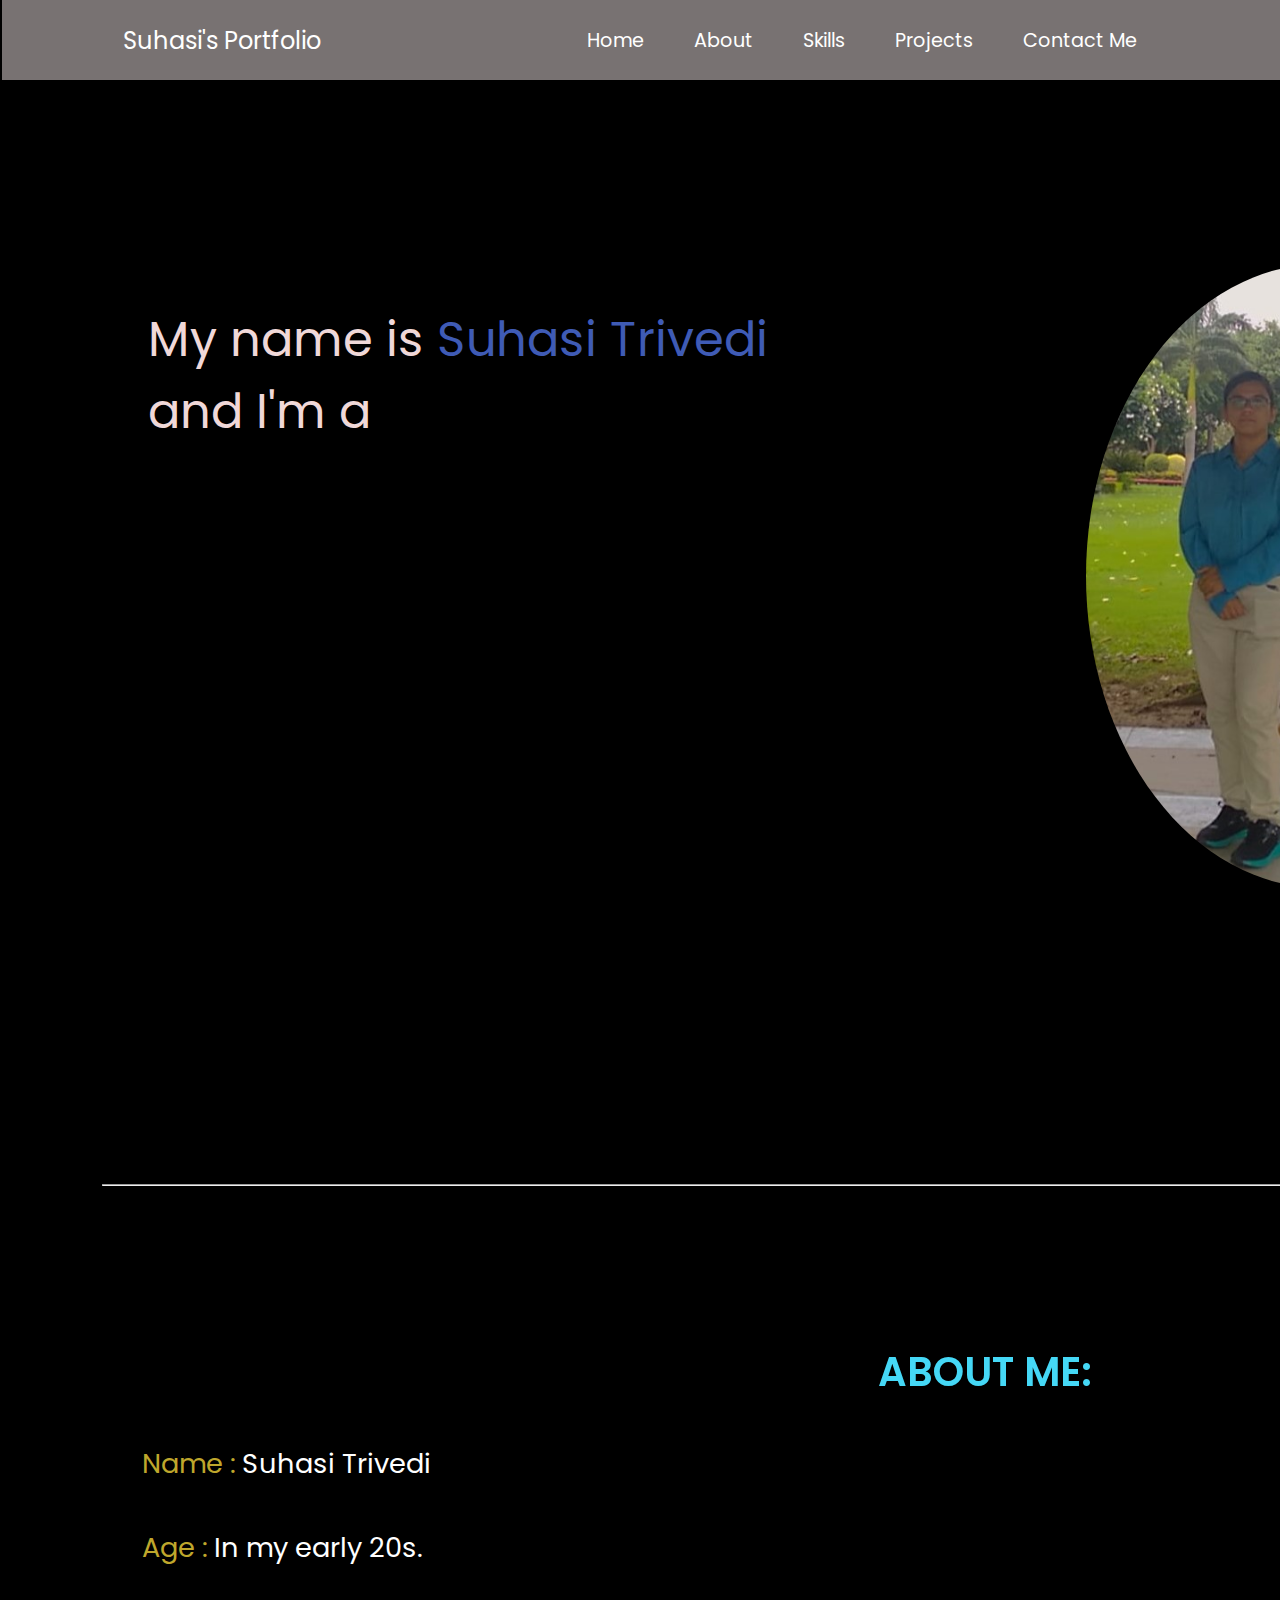
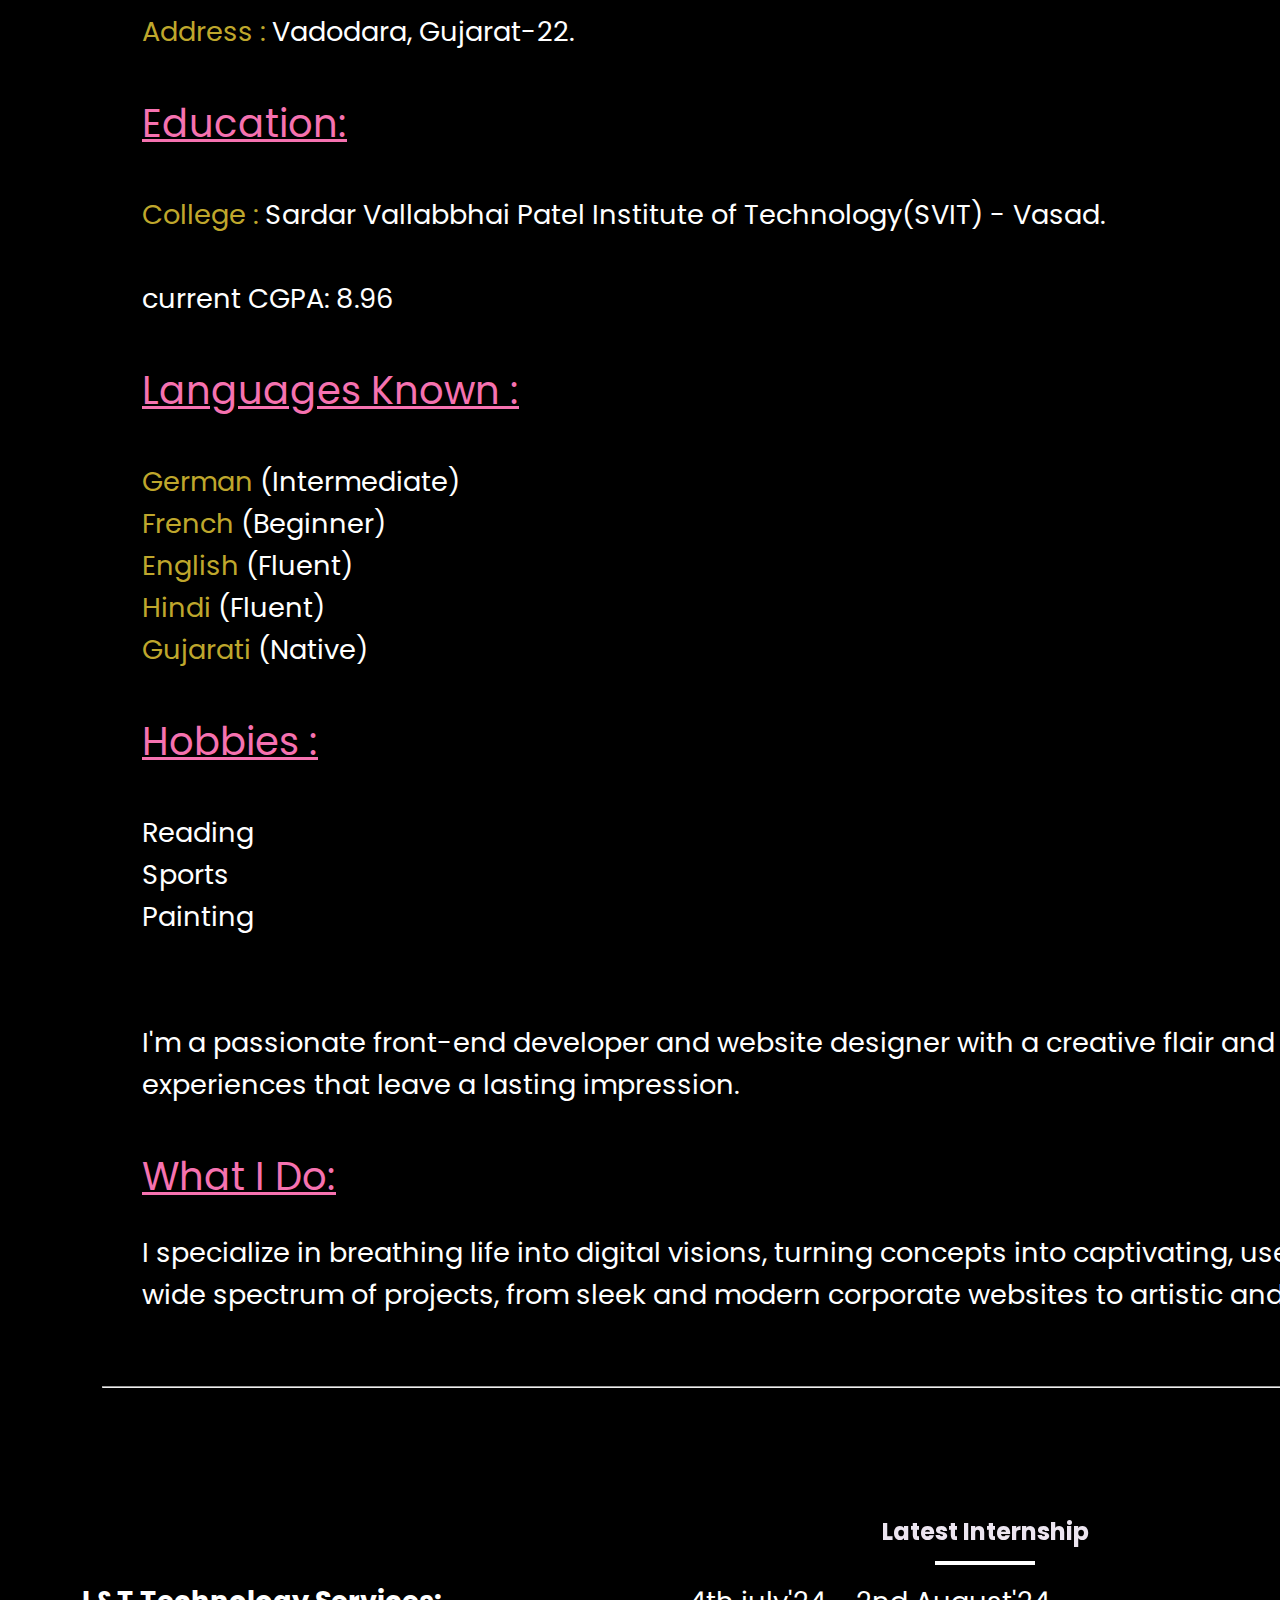
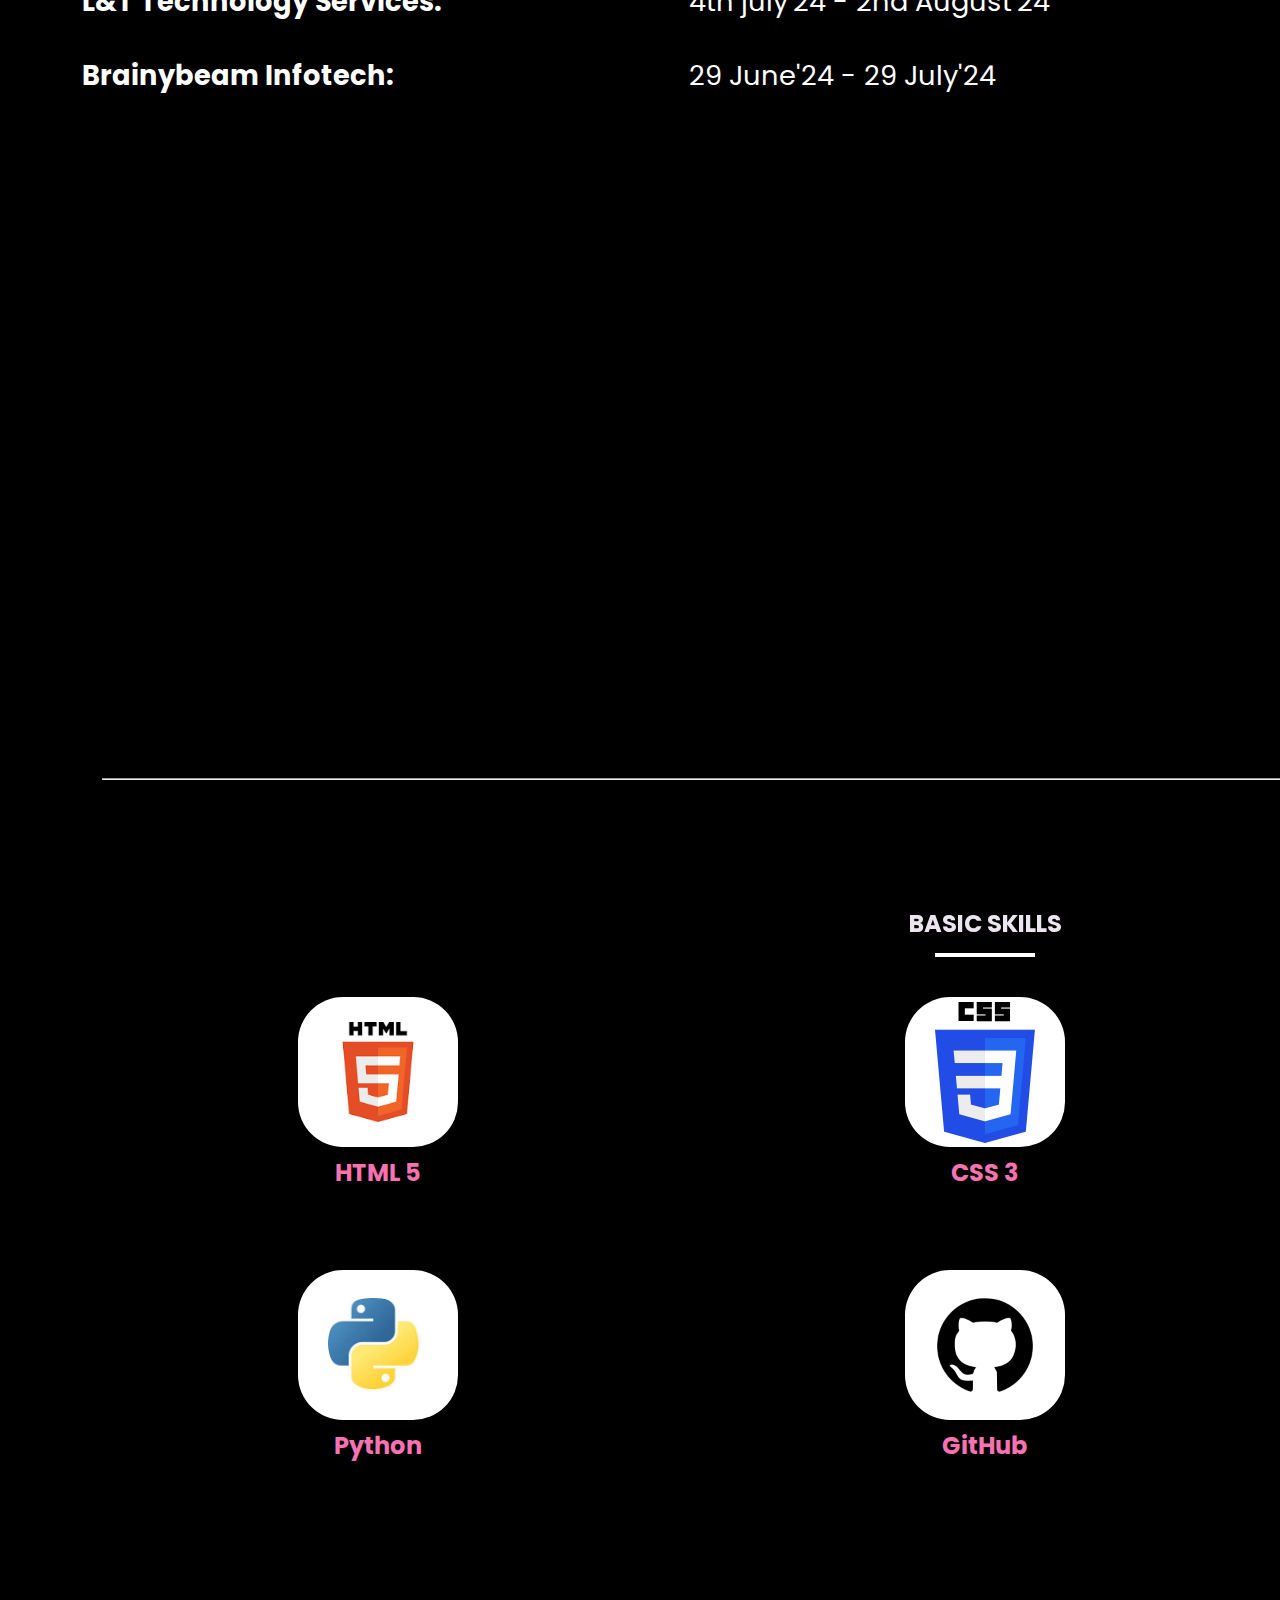
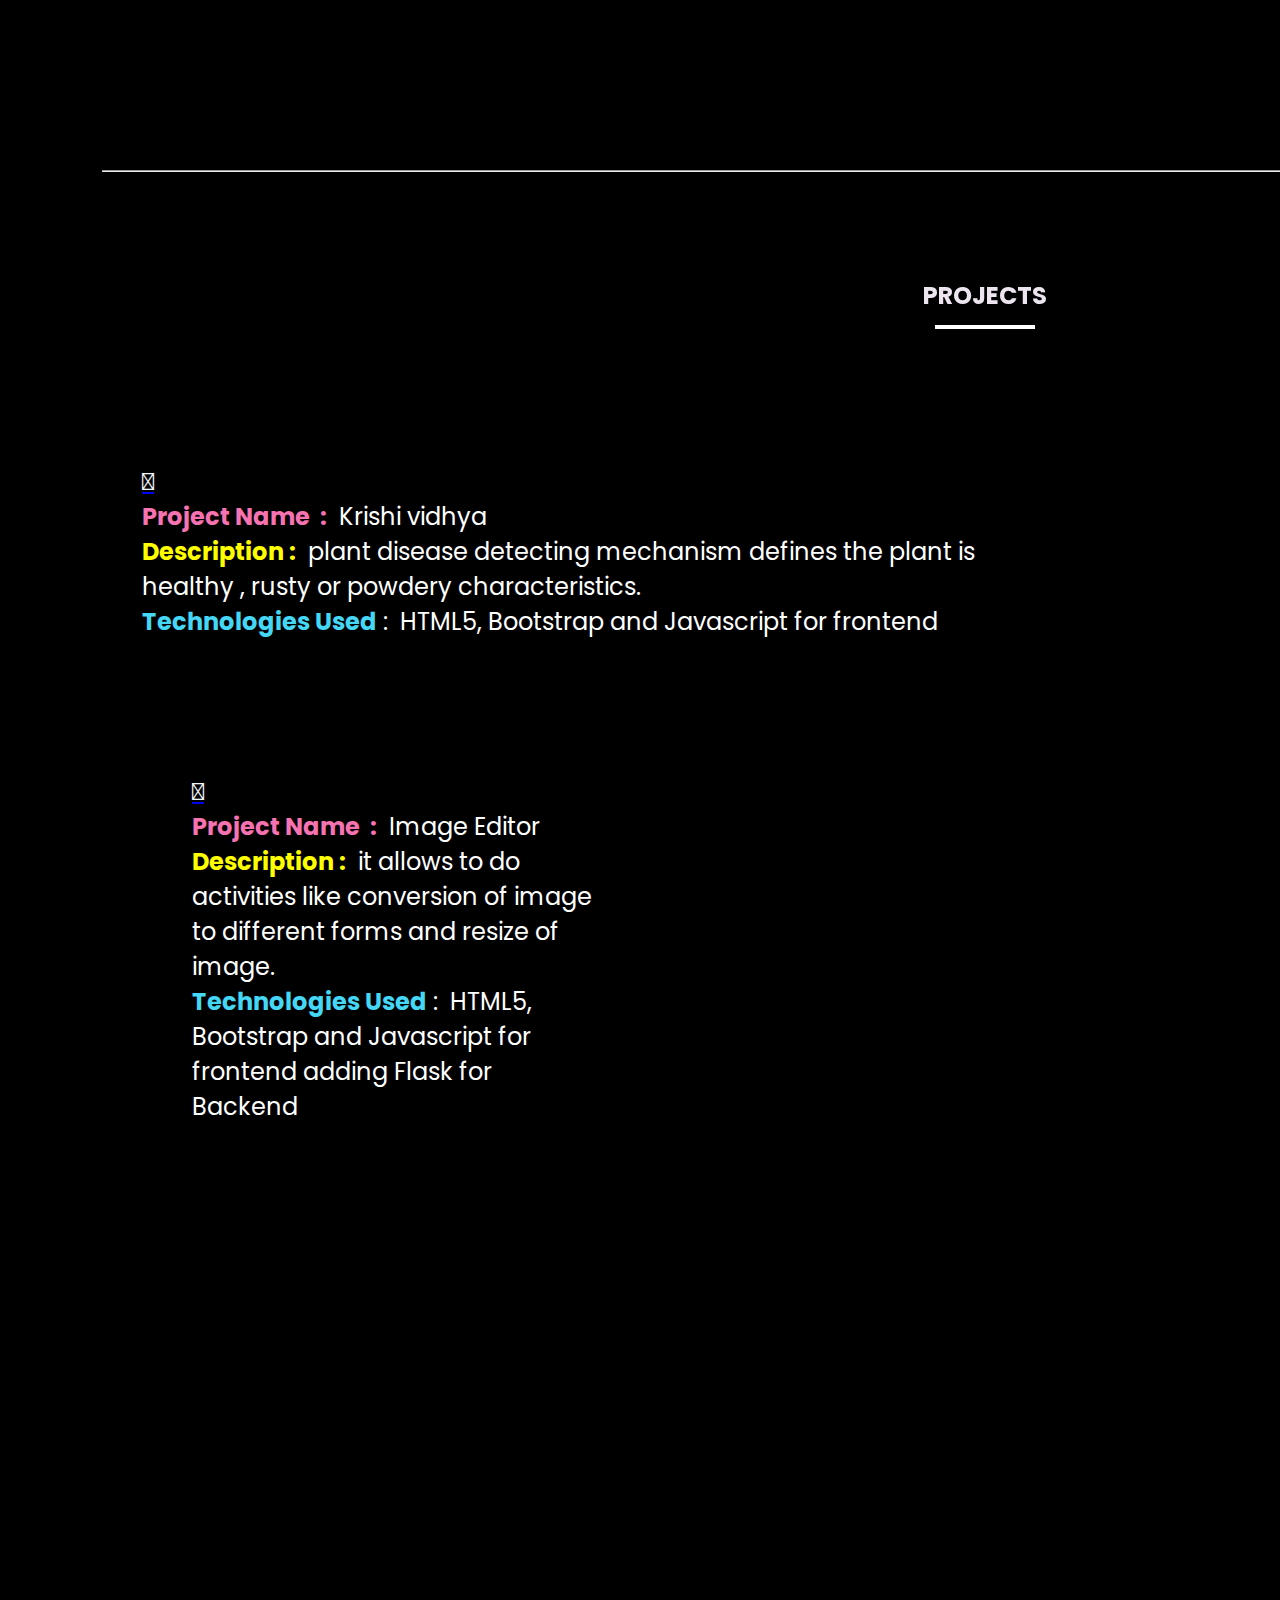
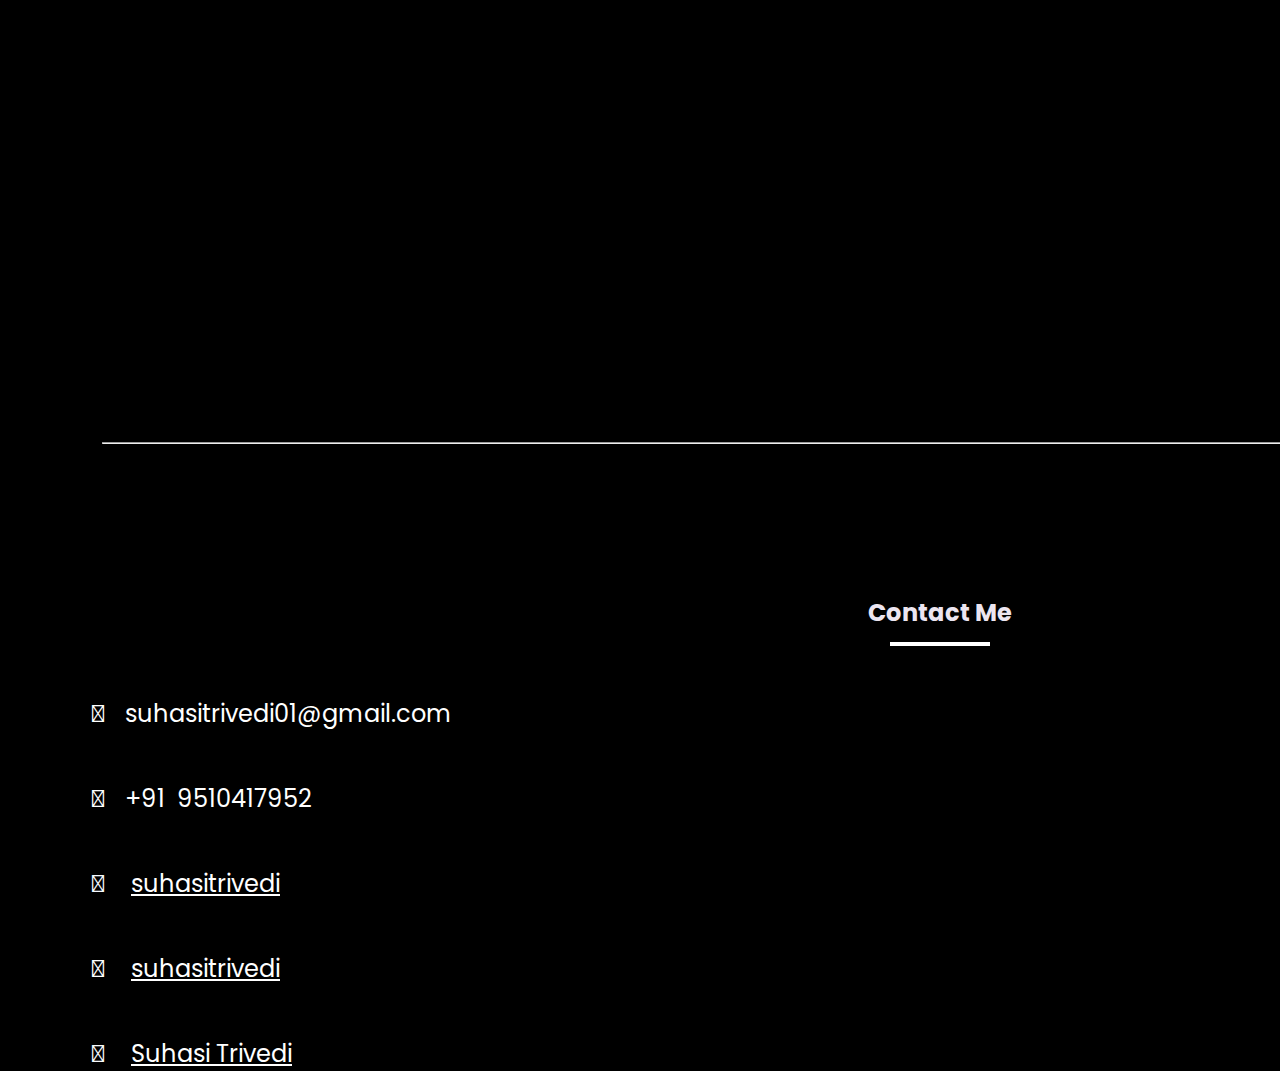
==== index.html @ 735a983c "Add files via upload" ====
<!DOCTYPE html>
<html lang="en">
  <head>
    <meta charset="UTF-8" />
    <meta name="viewport" content="width=device-width, initial-scale=1.0" />
    <title>Suhasi Trivedi:Portfolio</title>
    <link rel="preconnect" href="https://fonts.googleapis.com" />
    <link rel="preconnect" href="https://fonts.gstatic.com" crossorigin />
    <link
      href="https://fonts.googleapis.com/css2?family=Poppins:wght@400;700&display=swap"
      rel="stylesheet"
    />
    <link rel="stylesheet" href="index.css" type="text/css" />
   <!--  <link rel="stylesheet" media="screen and (max width: 480px)" href="phone.css" type="text/css" /> -->
    <link rel="icon" href="images/suhasi.jpg" type="image/x-icon" />
    <link rel="stylesheet" href="https://cdnjs.cloudflare.com/ajax/libs/font-awesome/4.7.0/css/font-awesome.min.css">
    <link rel="stylesheet" href="https://cdnjs.cloudflare.com/ajax/libs/font-awesome/6.0.0-beta2/css/all.min.css" integrity="sha512-YWzhKL2whUzgiheMoBFwW8CKV4qpHQAEuvilg9FAn5VJUDwKZZxkJNuGM4XkWuk94WCrrwslk8yWNGmY1EduTA==" crossorigin="anonymous" referrerpolicy="no-referrer" />


  </head>
  <body>
    <table>
      <tr>
        <td>
    <header>
      <nav class="nav">
        <div class="left">Suhasi's Portfolio</div>
        <div class="right">
          <ul>
            <li><a href="#home">Home</a></li>
            <li><a href="#about">About</a></li>
            <li><a href="#skills">Skills</a></li>
            <li><a href="#projects">Projects</a></li>
            <li><a href="#contactme">Contact Me</a></li>
          </ul>
        </div>
      </nav>
    </header>
  </td>
  </tr>
  <tr>
    <td>
    <main>
      <a name="home"></a>
      <br><br>
      
        <section class="firstSection">
          <div class="leftSection">
            My name is <span class="purple">Suhasi Trivedi</span>
            <div>and I'm a</div>
            <span id="element"></span>
          </div>
          <div class="rightSection">
            <img src="images/suhasi.jpg" alt="" />
          </div></section
      ></a>
      <a name="about"></a>
        <hr class="hr" id="hr1">

        <section>
          <div class="aboutSection">
            <div class="about">
              <span class="blue">ABOUT ME:</span>
            </div>

            <br />

            <div class="details">
              <span class="text-yellow">Name :</span> Suhasi Trivedi<br /><br />
              <span class="text-yellow">Age :</span> In my early 20s.<br /><br />
              <span class="text-yellow">Address :</span> Vadodara,
              Gujarat-22.<br /><br />

              <span class="text-pink">Education:</span><br /><br />
              <span class="text-yellow">College :</span> Sardar Vallabbhai Patel
              Institute of Technology(SVIT) - Vasad.<br /><br />
             <span>current CGPA: 8.96</span>
              <br /><br />
              <span class="text-pink">Languages Known :</span> <br /><br />
              <span class="text-yellow">German </span>(Intermediate)<br />
              <span class="text-yellow">French </span>(Beginner)<br />
              <span class="text-yellow">English</span>
              (Fluent)<br /><span class="text-yellow">Hindi</span>
              (Fluent)<br /><span class="text-yellow">Gujarati</span>
              (Native)<br /><br />
              <span class="text-pink">Hobbies :</span><br /><br />
              Reading<br />
              Sports<br />
              Painting
              <br /><br /><br />
            </div>
            <div class="intro">
              I'm a passionate front-end developer and website designer with a
              creative flair and a dedication to crafting digital experiences
              that leave a lasting impression.<br /><br />
            </div>
            <div class="intro">
              <span class="text-pink">What I Do:</span><br /><br />
            </div>
            <div class="intro">
              I specialize in breathing life into digital visions, turning
              concepts into captivating, user-friendly websites. My work spans a
              wide spectrum of projects, from sleek and modern corporate
              websites to artistic and interactive personal portfolios.
            </div>
          </div>
        </section>

        <a name="Internships"></a>
        <hr class="hr" id="hr2" >
        <section>
          <div class="inner">
            <div class="header">
              <h2>Latest Internship </h2>
            </div>
            <div class="container">
              <div class="details">
                <div class="intro">
                  <h4>L&T Technology Services: </h4>
                </div>
              </div>
              <div class="details">
                <div class="intro">
                   <p>  4th july'24 - 2nd August'24</p>
                </div>
              </div> 
          </div>
          <div class="container">
            <div class="details">
              <div class="intro">
                <h4>Brainybeam Infotech: </h4>
              </div>
            </div>
            <div class="details">
              <div class="intro">
                   29 June'24 - 29 July'24
              </div>
            </div>   
        </div>
        </section>



      
      <a name="skills"></a>

      <hr class="hr" id="hr2" >
      
        <section>
          <div class="inner">
            <div class="header">
              <h2>BASIC SKILLS</h2>
            </div>
            <div class="container">
              <div class="skill-box">
                <div class="skill-title">
                  <div class="img">
                    <img src="images/html logo.png" alt="" class="skill-icon" />
                  </div>
                  <h3>HTML 5</h3>
                </div>
              
              </div>
              <div class="skill-box">
                <div class="skill-title">
                  <div class="img">
                    <img src="images/css logo.png" alt="" class="skill-icon" />
                  </div>
                  <h3>CSS 3</h3>
                </div>
                
              </div>
              <div class="skill-box">
                <div class="skill-title">
                  <div class="img">
                    <img src="images/js logo.png" alt="" class="skill-icon" />
                  </div>
                  <h3>Java Script</h3>
                </div>
               
              </div>
              <div class="skill-box">
                <div class="skill-title">
                  <div class="img">
                    <img src="images/python logo.jpg" alt="" class="skill-icon" />
                  </div>
                  <h3>Python</h3>
                </div>
               
              </div>
              <div class="skill-box">
                <div class="skill-title">
                  <div class="img">
                    <img
                      src="images/github logo.png"
                      alt=""
                      class="skill-icon"
                    />
                  </div>
                  <h3>GitHub</h3>
                </div>
              
              </div>
            </div>
          </div>
        </section>
      <hr class="hr" id="hr3">
      <a name="projects"></a>
        <section>
          <div class="inner-project">
             <div class="header">
               <h2>PROJECTS</h2>
             </div>
          
            <div class="project-container">
               <div class="image">
                 <img src="images/yournotesimage.jpg" alt="">
                </div>
                 <div class="project-text">
                   <p><b> <b><a href="https://github.com/suhasitrivedi/plant_Diseasedetection" target="_blank"><i class="fa-solid fa-link" style="color: #f1f4f9;"></i></a></b><br>
                    <span class="text-pink-project">Project Name &nbsp;:</span></b> &nbsp;Krishi vidhya<br>
                  <b><span class="text-yellow-project"> Description&nbsp;:</span></b>&nbsp; plant disease detecting mechanism defines the plant is healthy , rusty or powdery characteristics.<br>
                  <b><span class="text-blue-project">Technologies Used</b>&nbsp;: </span> &nbsp;HTML5, Bootstrap and Javascript for frontend <br>
                 </p>

               </div>

               <div class="project-container">
                <div class="image">
                  <img src="images/yournotesimage.jpg" alt="">
                 </div>
                  <div class="project-text">
                    <p><b> <b><a href="https://github.com/suhasitrivedi/ImageEditor" target="_blank"><i class="fa-solid fa-link" style="color: #f1f4f9;"></i></a></b><br>
                     <span class="text-pink-project">Project Name &nbsp;:</span></b> &nbsp;Image Editor<br>
                   <b><span class="text-yellow-project"> Description&nbsp;:</span></b>&nbsp; it allows to do activities like conversion of image to different forms and resize of image.<br>
                   <b><span class="text-blue-project">Technologies Used</b>&nbsp;: </span> &nbsp;HTML5, Bootstrap and Javascript for frontend adding Flask for Backend <br>
                  </p>
 
                </div>
             
             
      </div>
      </div>
    
        </section>
        <hr class="hr" id="hr3">
        <br>
    </main>
    <footer>
      <a name="contactme"></a>
        <section>
          <div class="inner-contact">
            <div class="header">
              <h2>Contact Me</h2>
            </div>
          <div class="icons">
            <p><i class="fas fa-envelope">&nbsp; &nbsp;</i>suhasitrivedi01@gmail.com</p>
          </div>
          <div class="icons">
          <p><i class="fas fa-phone">&nbsp; &nbsp;</i>+91 &nbsp;9510417952</p>
        </div>
        <div class="icons">
          <p><i class="fa-brands fa-twitter" style="color: #f5f9ff;">&nbsp; &nbsp;</i>&nbsp;<a href="https://twitter.com/suhasitrivedi" target="_blank">suhasitrivedi</a></p>
        </div>
        <div class="icons">
          <p><i class="fa-brands fa-github" style="color: #ffffff;">&nbsp; &nbsp;</i>&nbsp;<a href="https://github.com/suhasitrivedi" target="_blank">suhasitrivedi</a></p>
        </div>
        <div class="icons">
          <p><i class="fa-brands fa-linkedin" style="color: #f7f9fc;">&nbsp; &nbsp;</i>&nbsp;<a href="https://www.linkedin.com/in/sht7/" target="_blank">Suhasi Trivedi</a></p>
        </div>
        </section>
    </footer>
    <script src="https://unpkg.com/typed.js@2.0.16/dist/typed.umd.js"></script>
    <script>
      var typed = new Typed("#element", {
        strings: ["Website Designer", "and", "Front-End Web Developer"],
        typeSpeed: 50,
      });
    </script>
    </td>
    </tr>
    </table>
  </body>
</html>
---- index.css ----
*{
    margin: 0;
    padding: 0;
}
body{
    background-color: black;
    color: white;
    font-family: 'Poppins', sans-serif;

}
main {
    margin-top: 40px;
}
.nav{
    display: flex;
    justify-content: space-around;
    align-items: center;
    height: 80px;
    background-color: rgb(120, 114, 114);
    font-size: larger;
    
   /*  overflow: hidden; */
 
  position: fixed; /* Set the navbar to fixed position */
  top: 0; /* Position the navbar at the top of the page */
  width: 100%; /* Full width */
}
.nav ul{
    display: flex;
    justify-content: center;
}
.nav ul li{
    list-style-type: none;
    margin: 0 25px;
}
.nav ul li a{
    text-decoration: none;
    color: white;
}
.nav ul li a:hover {
    text-decoration:  none;
    color: lavender;
    font-size: 1.04rem;
}
.left{
    font-size: 1.5rem;
}
.firstSection{
    display: flex;
    justify-content: space-around;
    margin: 140px 0;
    height: 90vh;
   

}
.firstSection > div{
    width: 40%;
}
.leftSection{
    color: #f0d8d8;
    font-size: 3rem;
    margin: 70px 0  0 70px;

}

.rightSection img{
    width: 60%;
    margin-top: 30px;
    border-radius: 50%;
}
.rightSection{
    margin-right: 20px;
}
.purple{
    color:rgb(63, 91, 181);
}
#element {
    color: rgb(100, 107, 199);
}
.hr{
    
    background: white;
    width: 196vh;
    margin-left: 100px;
    margin-right: 100px;
    margin-top: 70px;
    margin-bottom: 70px;

}
.aboutSection{
    margin-top: 140px;
    margin-left: 140px;
    margin-right: 140px;
}
.intro{
    display: flex;
    
    font-size: 1.7rem;
}
.text-pink{
    color:#F672B0 ;
    text-decoration: underline;
    font-size: 2.4rem;
}
.about{
    text-align: center;
    color: #ECE5F0;
    padding: 1rem;
    position: relative;
    font-size: 2.5rem;
    font-weight: 520;
    font-family: 'Poppins', sans-serif;
}
.details{
   /*  margin-left: 140px; */
    font-family: 'Poppins', sans-serif;
    font-size: 1.7rem;
}
.text-yellow{
    color: rgb(191, 167, 44);
}
.blue{
    color: #45d8f6;
    
}
.text-gray{
    color:#ECE5F0;
}
.colour{
    color: #ff8fab;
}

.inner{
    padding-top: 20px;
    height: 90vh;
    margin-top: 90px;
}
.header{
    text-align: center;
    color: #ECE5F0;
    padding: 1rem;
    position: relative;
}
.header:after{
    content: '';
    position: absolute;
    bottom: 0;
    left: 50%;
    transform: translateX(-50%);
    height: 4px;
    width: 100px;
    background-color: white ;
}
.container{
    display: grid;
    grid-template-columns: repeat(3, 1fr);
    justify-content: center;
    align-items: center;
    text-align: center;
    grid-gap: 1rem;
    padding: 1rem 80px;
    font-size: 1.2rem;
}
.skill-box{
    padding: 1rem;
    color: #45d8f6;
    cursor: pointer;
}

.skill-title{
    display: flex;
    flex-direction: column;
    align-items: center;
    padding: 0.5rem;
    margin-bottom: 0.5rem;

}

.img{
    width: 160px;
    height: 150px;
    position: relative;
    border-radius: 45px;
    background-color: #fff;
    display: flex;
    justify-content: center;
    align-items: center;
}

.skill-title h3{
    
    padding: 0.5rem;
    font-family: 'Poppins', sans-serif;
    color: #F672B0;
    font-size: 1.5rem;
}

.skill-icon{
    width: 100px;
}


.project-container{
    margin-top: 50px;
    align-items: center;
    justify-content: center;
    margin-left: 140px;
    margin-right: 140px;
}
.inner-project{
    padding-top: 20px;
    height: 190vh;
    margin-top: 20px;
}

.image{
    padding-left: 90px;
    padding-top: 20px;
    margin-top: 50px;
}
.project-text{
    font-size: 1.5rem;
    padding-left: 90px;
    padding-top: 20px;
    margin-top: 20px;
    
   
}
.text-pink-project{
    color:#F672B0 ;
    /* text-decoration: underline; */
    font-size: 1.5rem;
}
.text-yellow-project{
    color: yellow;
    font-size: 1.5rem;
}
.text-blue-project{
    color: #45d8f6;
    font-size: 1.5rem;
}


.inner-contact{
    padding-top: 20px;
    height: 50vh;
    margin-top: 20px;
    margin-left: 140px;
    margin-right: 140px;
    
}
.icons{
    margin-left: 140px;
    margin-top: 50px;
    font-size: 1.5rem;
}
.icons a{
    font-family: 'Poppins', sans-serif;
    color: white;
}

  /* Mobile View */
  @media screen and (min-width:250px) and (max-width:480px) {

    /* Navigation */
.nav{
    flex-wrap: wrap;
    position: fixed;
}
/*first section -home*/
.firstSection{
    flex-direction:row;
}
.firstSection > div{
    width: 40%;
}
.rightSection img{
    width: 60%;
}
#hr1{
    width: 75%;
    margin-top: 50%;
}
/* about section - about */
.aboutSection{
    width: 50%;
}
.details{
    /* font-size: 0.5rem; */
   
    word-wrap:break-word;
    
}
#hr2{
    width: 75%;
}

/* skills section */
    .inner{
        align-items: center;
    }
    .skill-title{
        align-items: center;
    }
    .container{
        width: 50%;
        align-items: center;
      grid-template-columns: repeat(2,1fr);
      margin-left: 50px;
    }
    #hr3{
        margin-top: 115%;
        width: 70%;
    }
    .header{
         width: 75%;
         align-items: center;
    }
    
  }
  /*project section*/
  .project-container{
    width: 50%;
    word-wrap: break-word;
    margin-left: 50px;
  }
  .inner-contact{
    padding-top: 20px;
    height: 40vh;
    margin-top: 20px;
    margin-left: 50px;
    margin-right: 140px;
    margin-bottom: 20px;
    
}
.icons{
    margin-left: 40px;
    margin-top: 50px;
    font-size: 1.5rem;
    
}

   /* Tablet View */
   @media screen and (min-width:481px) and (max-width:768px) {
  

/* skills section */

    .container{
      grid-template-columns: repeat(3,1fr);
    }
  }
   /* Laptop View */
   @media screen and (min-width:769px) and (max-width:1024px) {
    /* Navigation */

/*first section -home*/


/* about section - about */

/* skills section */

    .container{
      grid-template-columns: repeat(3,1fr);
    }

  }
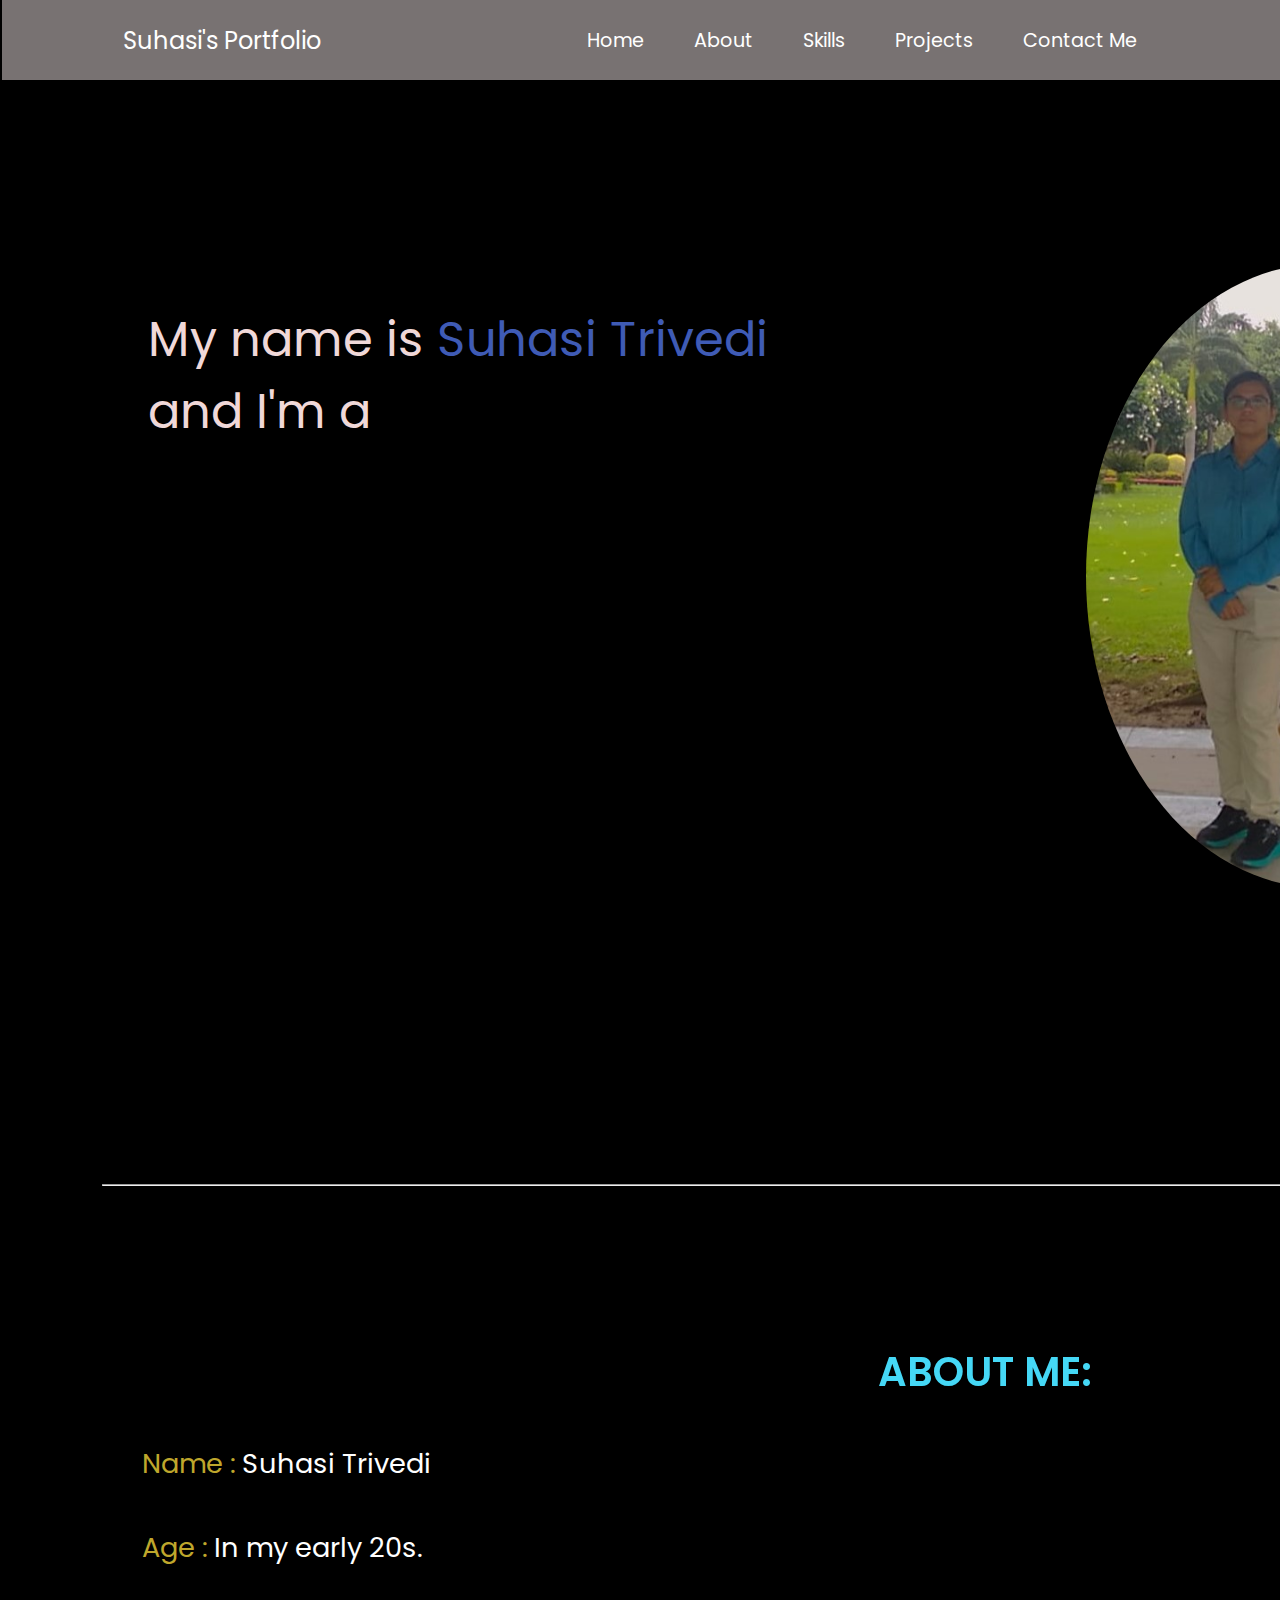
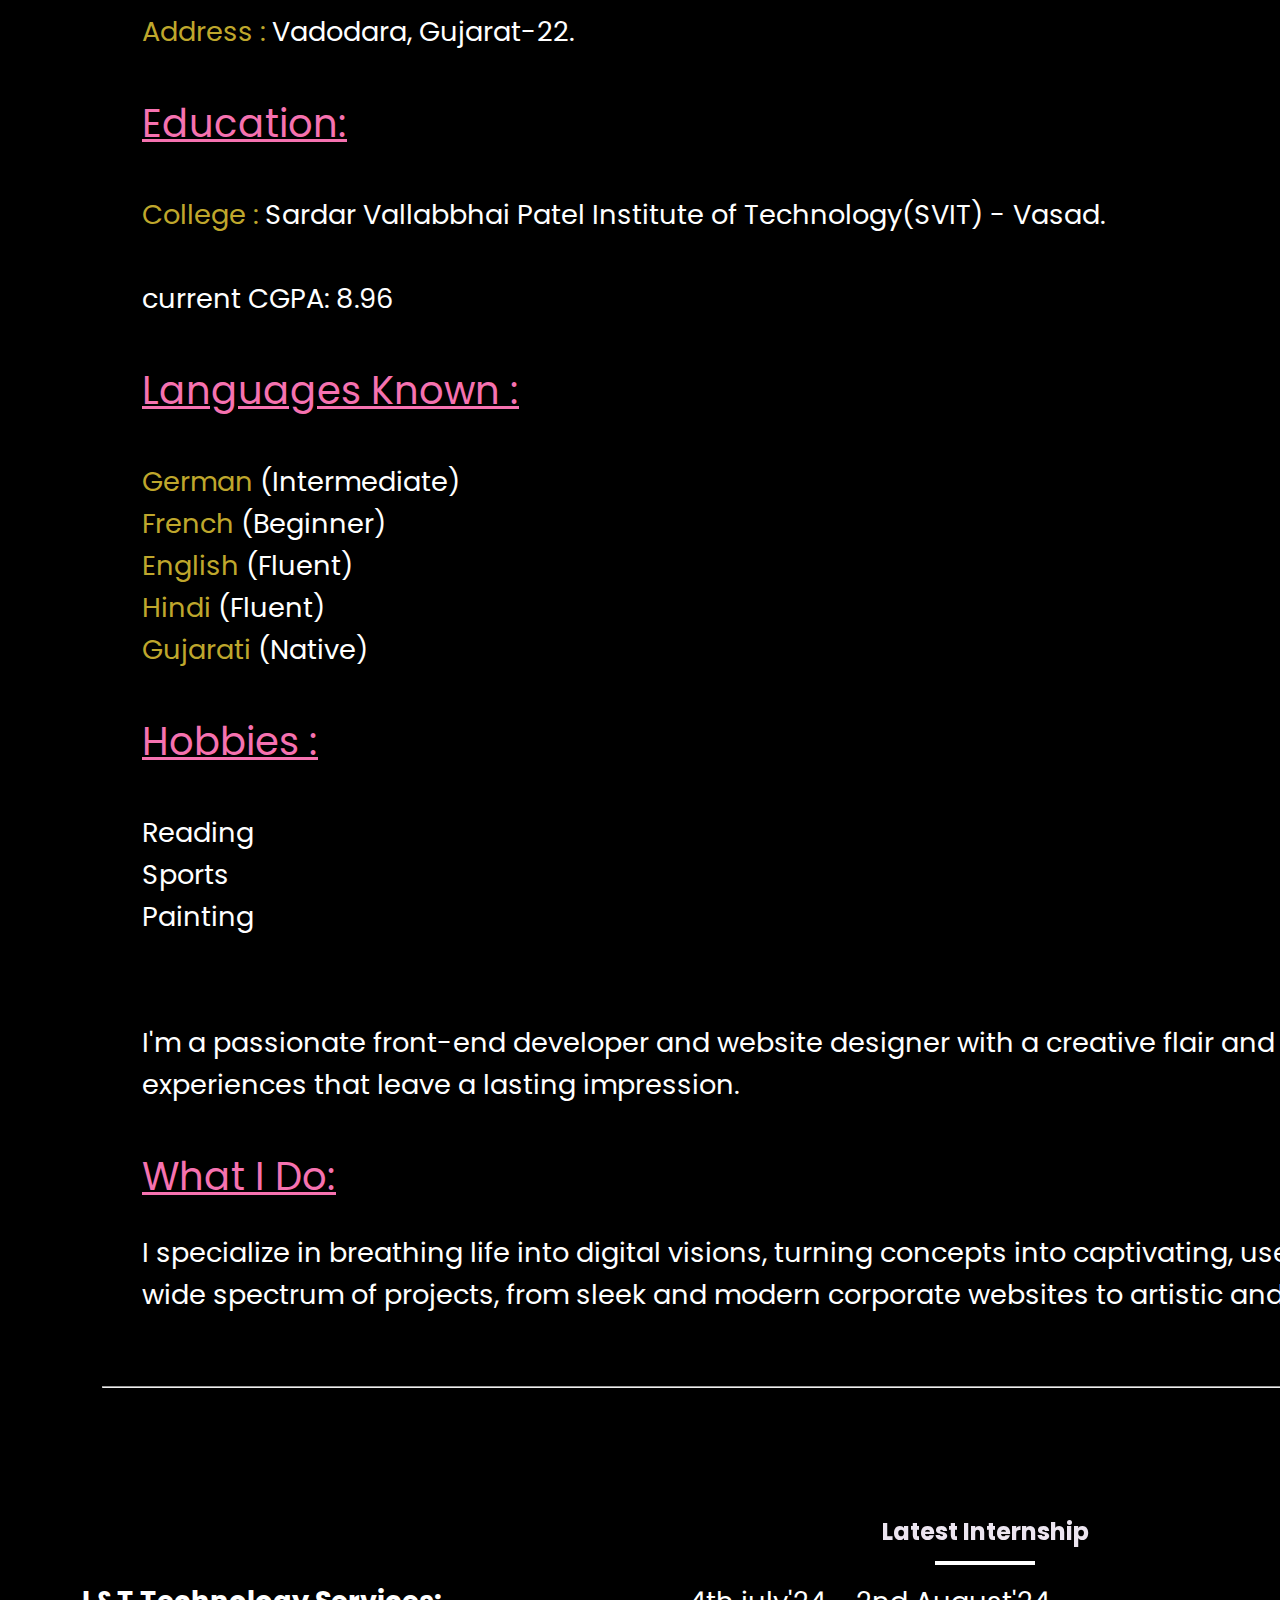
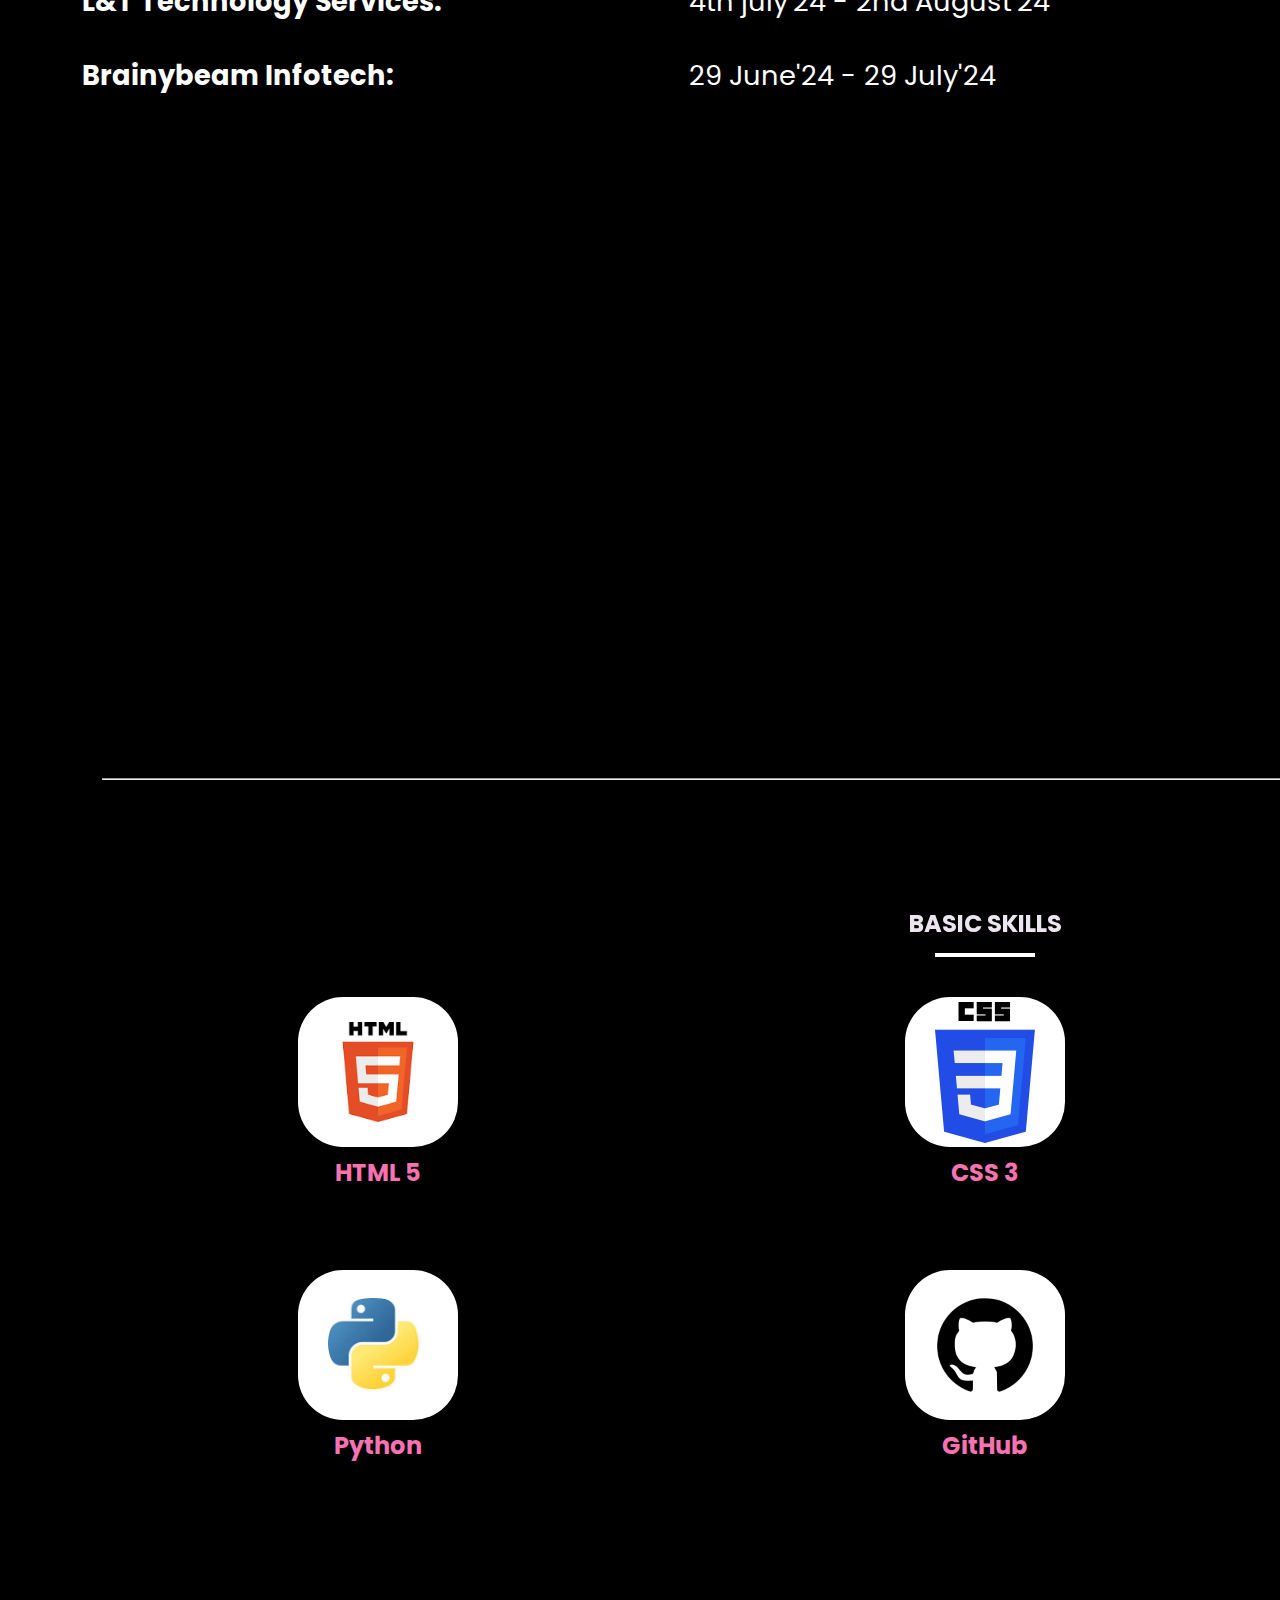
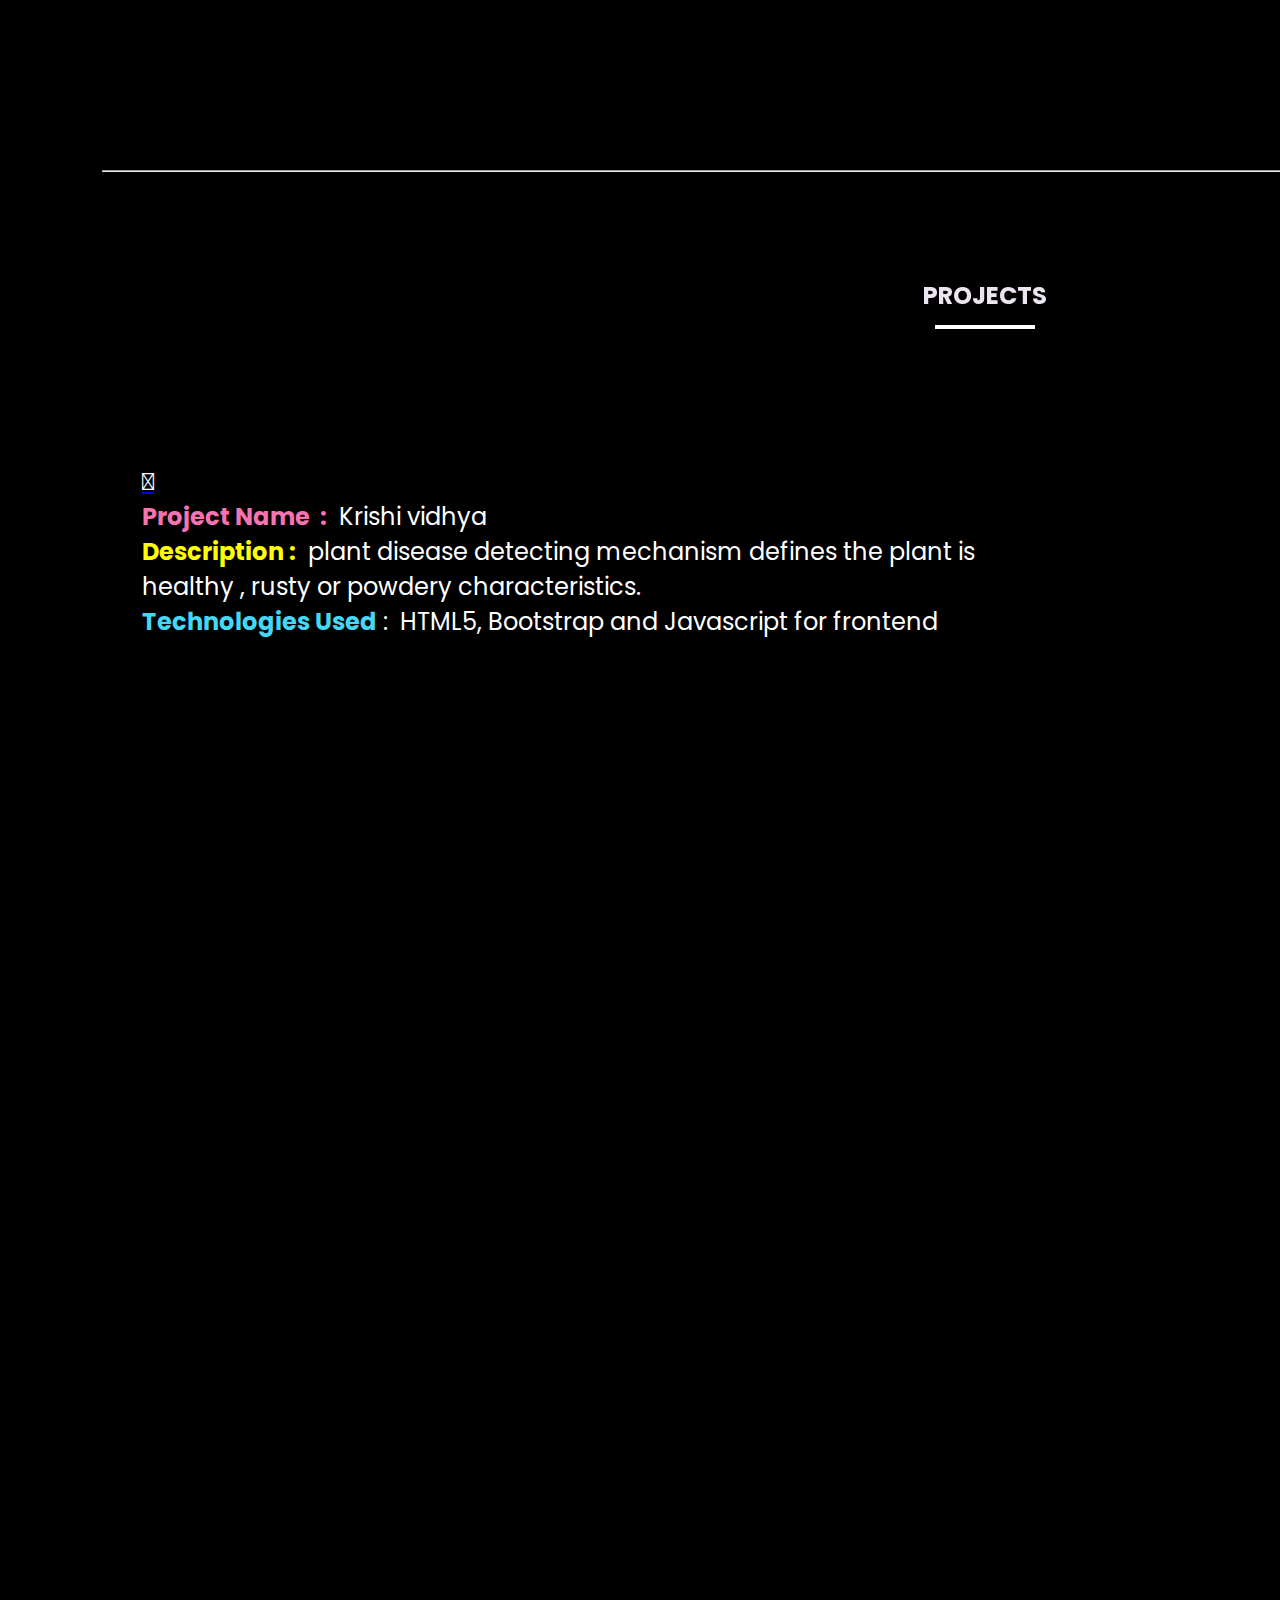
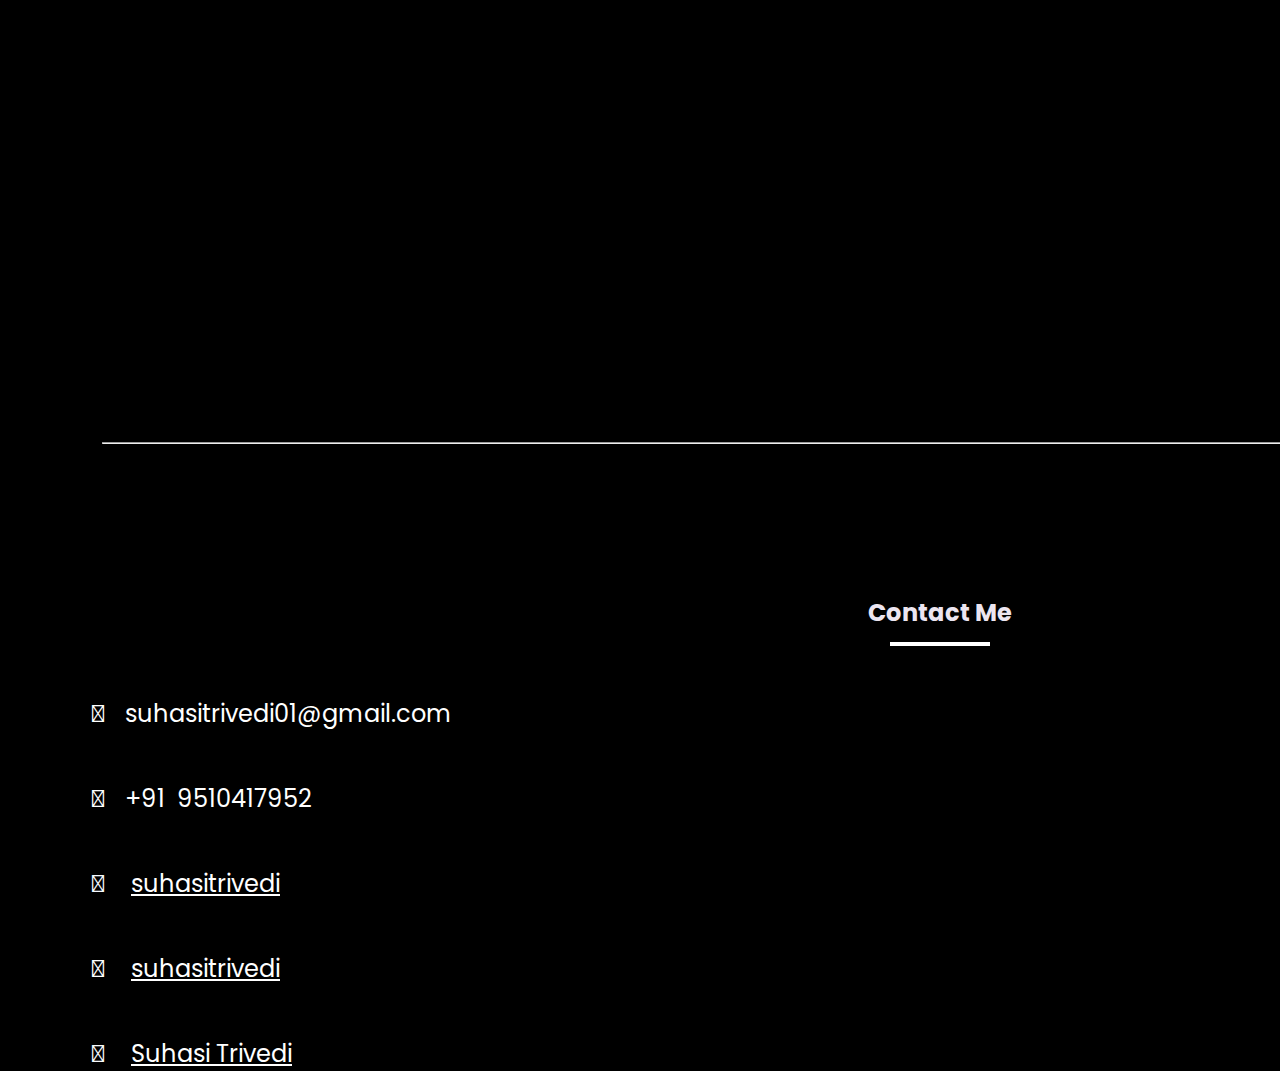
==== commit 8ced9f7f: "Update index.html" ====
--- a/index.html
+++ b/index.html
@@ -225,21 +225,7 @@
 
                </div>
 
-               <div class="project-container">
-                <div class="image">
-                  <img src="images/yournotesimage.jpg" alt="">
-                 </div>
-                  <div class="project-text">
-                    <p><b> <b><a href="https://github.com/suhasitrivedi/ImageEditor" target="_blank"><i class="fa-solid fa-link" style="color: #f1f4f9;"></i></a></b><br>
-                     <span class="text-pink-project">Project Name &nbsp;:</span></b> &nbsp;Image Editor<br>
-                   <b><span class="text-yellow-project"> Description&nbsp;:</span></b>&nbsp; it allows to do activities like conversion of image to different forms and resize of image.<br>
-                   <b><span class="text-blue-project">Technologies Used</b>&nbsp;: </span> &nbsp;HTML5, Bootstrap and Javascript for frontend adding Flask for Backend <br>
-                  </p>
- 
-                </div>
-             
-             
-      </div>
+
       </div>
     
         </section>
@@ -281,4 +267,4 @@
     </tr>
     </table>
   </body>
-</html>+</html>
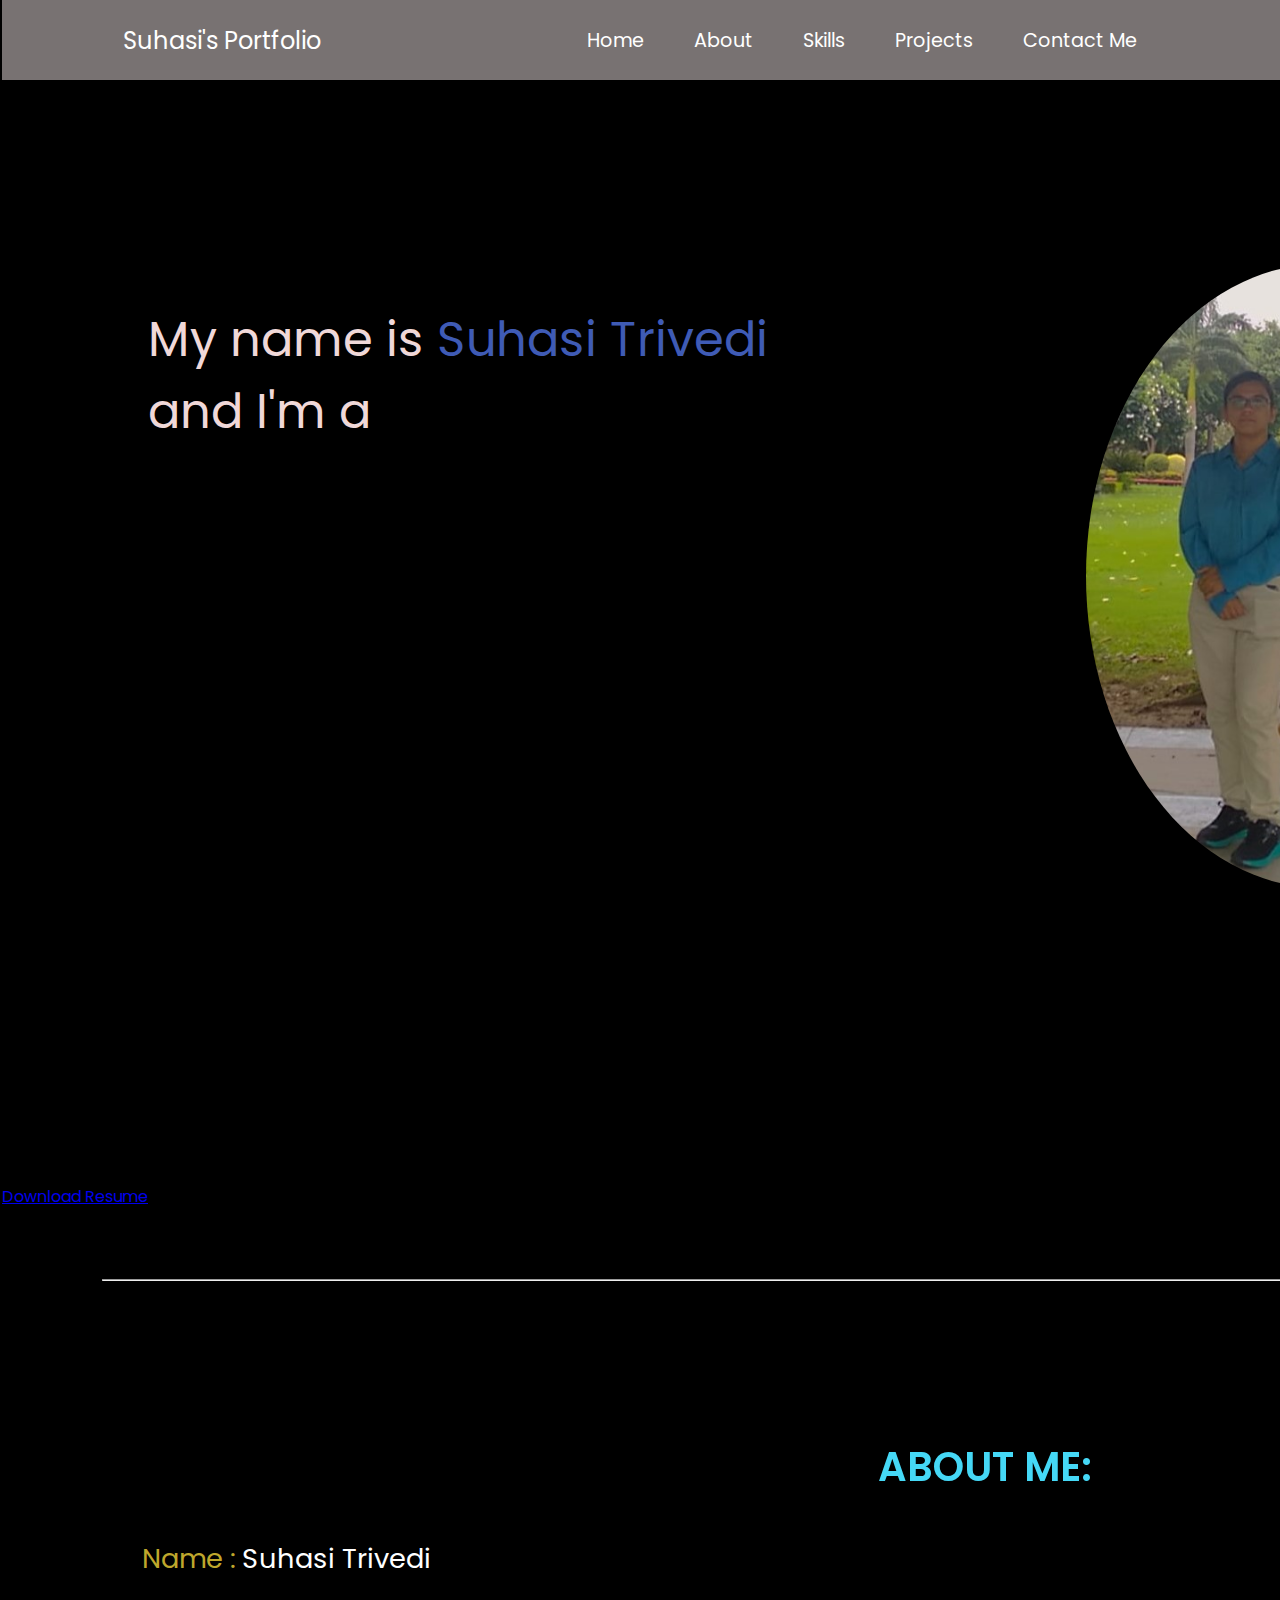
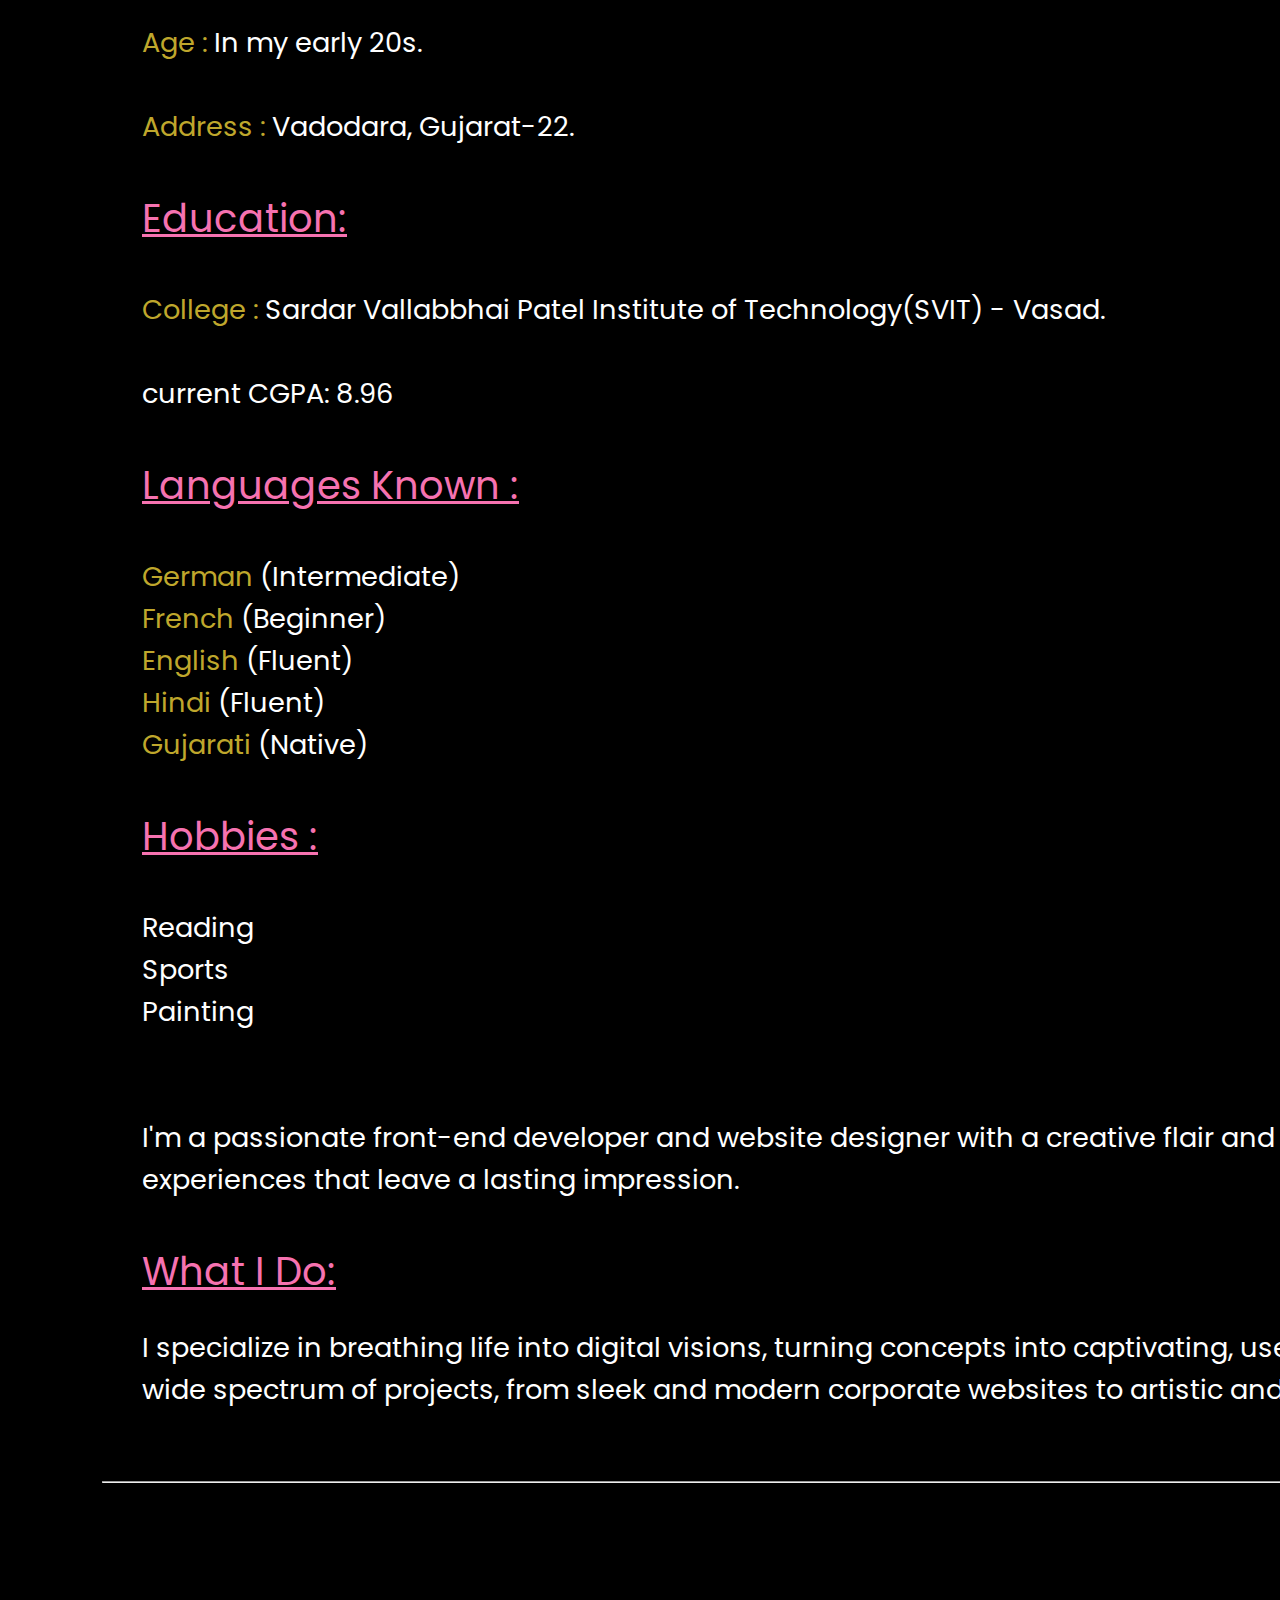
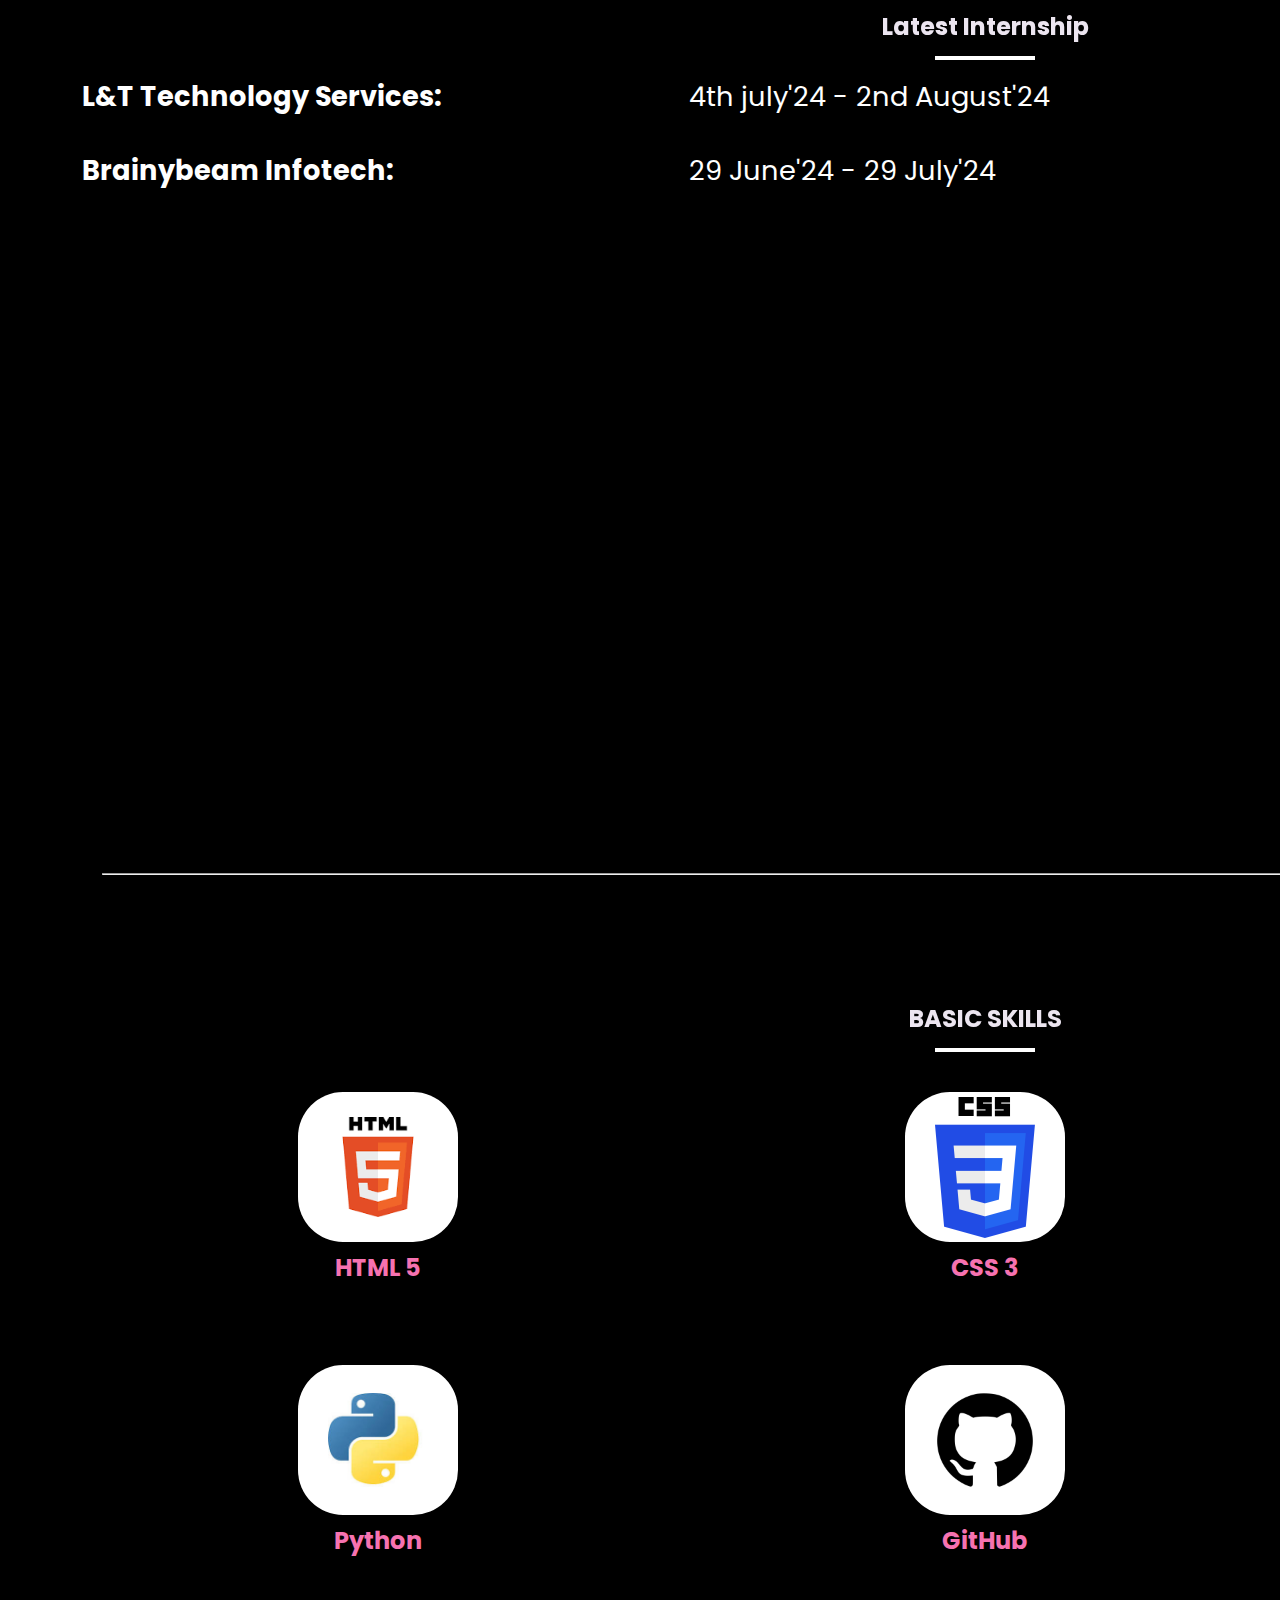
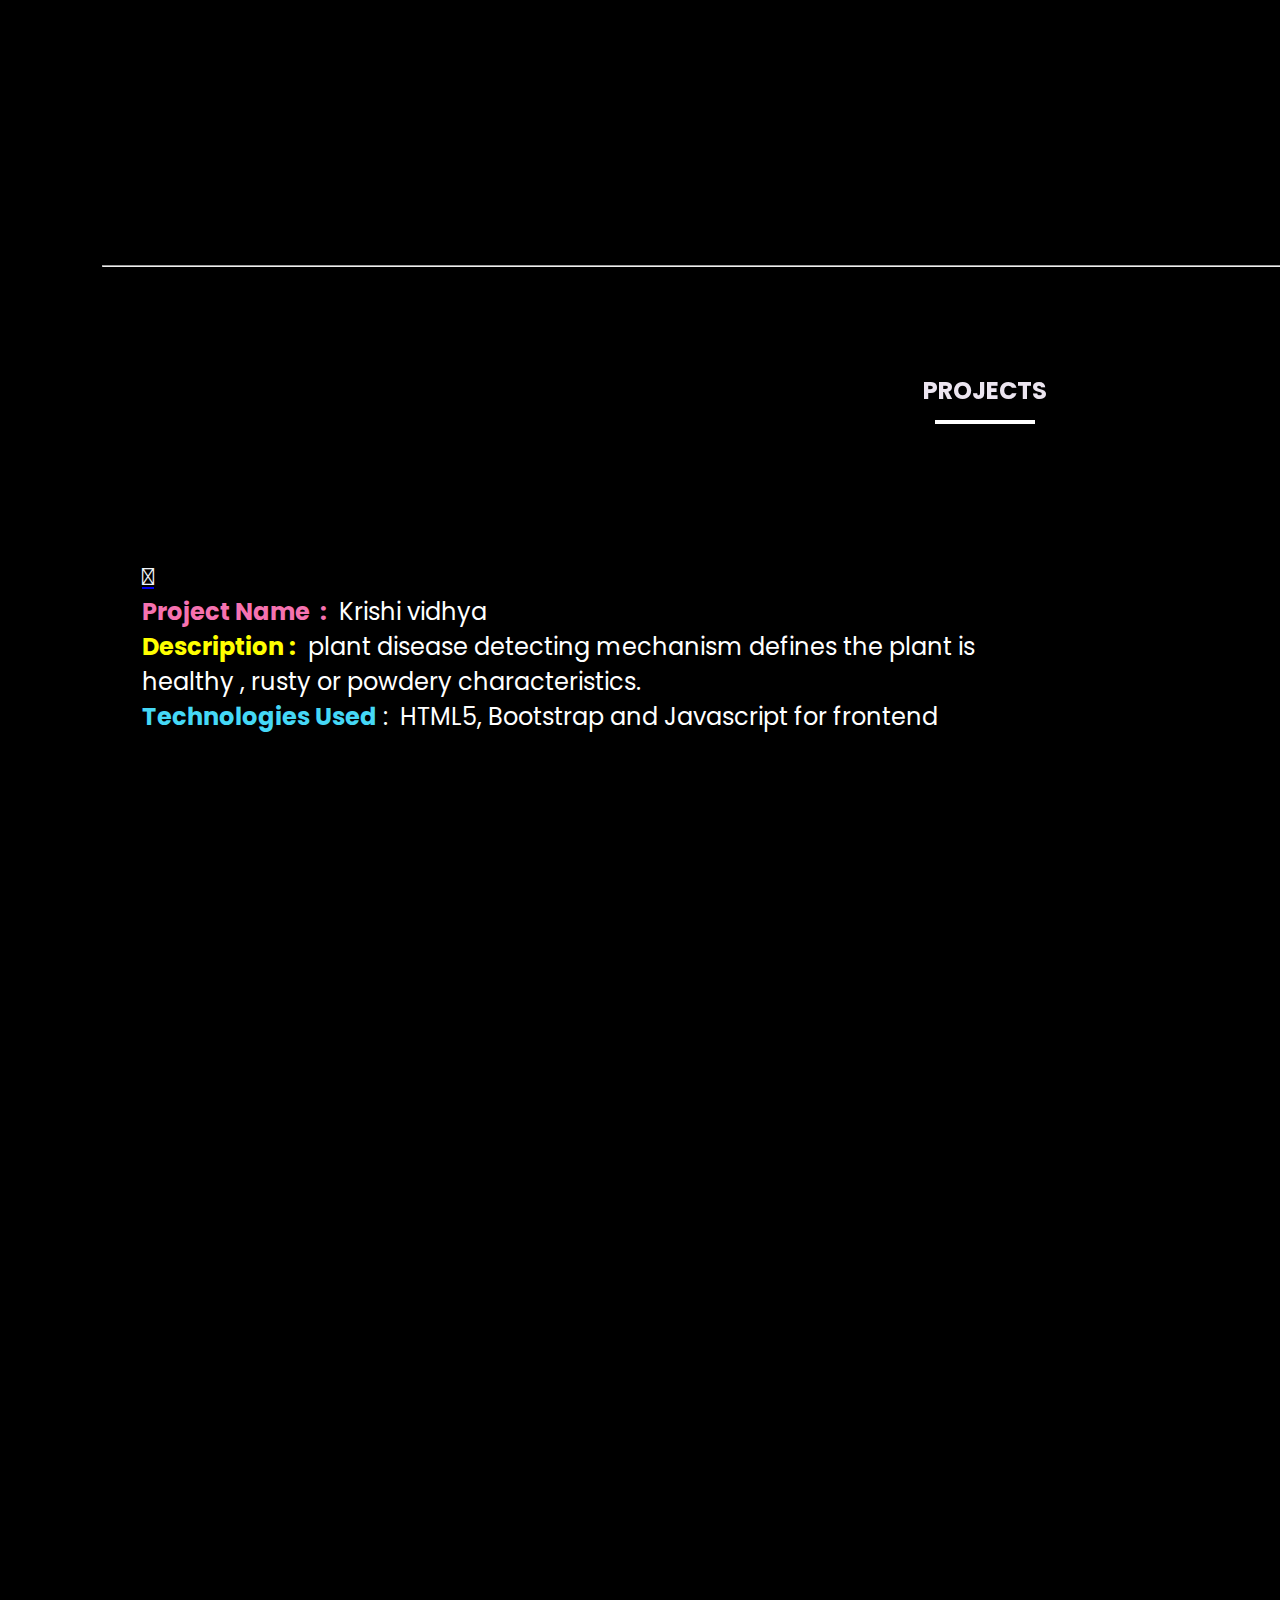
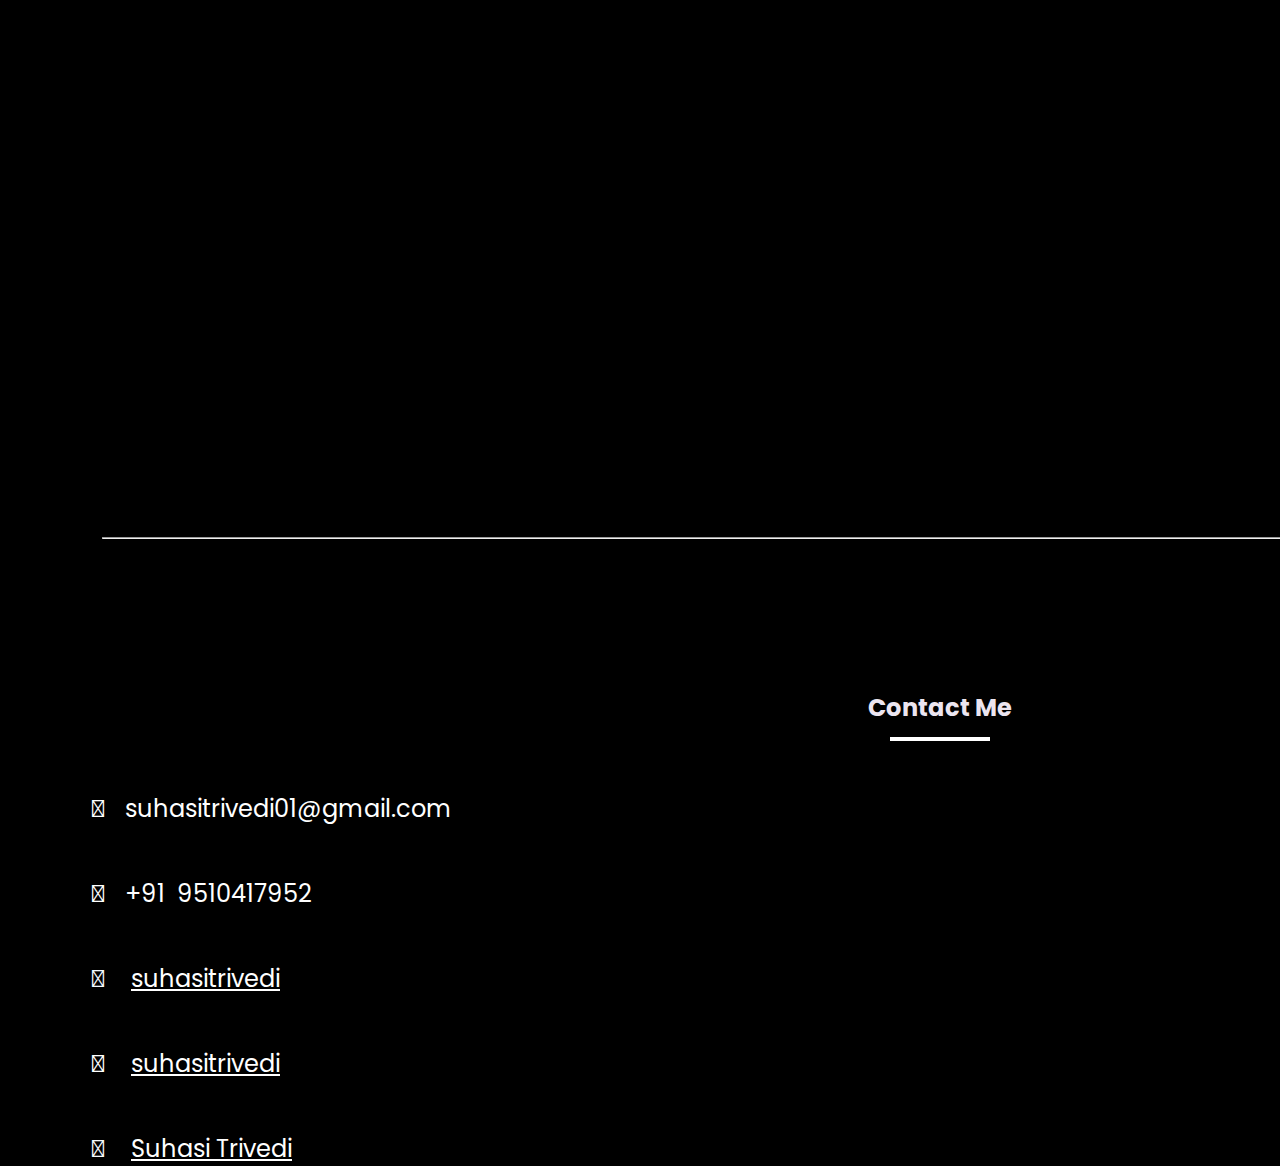
==== commit 0caaa3e3: "Update index.html" ====
--- a/index.html
+++ b/index.html
@@ -54,6 +54,9 @@
             <img src="images/suhasi.jpg" alt="" />
           </div></section
       ></a>
+
+      <a href="https://github.com/suhasitrivedi/suhasitrivedi/blob/main/Resume_Suhasi_Trivedi-1.pdf" download="Suhasi_Trivedi_Resume.pdf">Download Resume</a>
+
       <a name="about"></a>
         <hr class="hr" id="hr1">
 
@@ -259,7 +262,7 @@
     <script src="https://unpkg.com/typed.js@2.0.16/dist/typed.umd.js"></script>
     <script>
       var typed = new Typed("#element", {
-        strings: ["Website Designer", "and", "Front-End Web Developer"],
+        strings: ["Website Designer", "and", " Web Developer"],
         typeSpeed: 50,
       });
     </script>
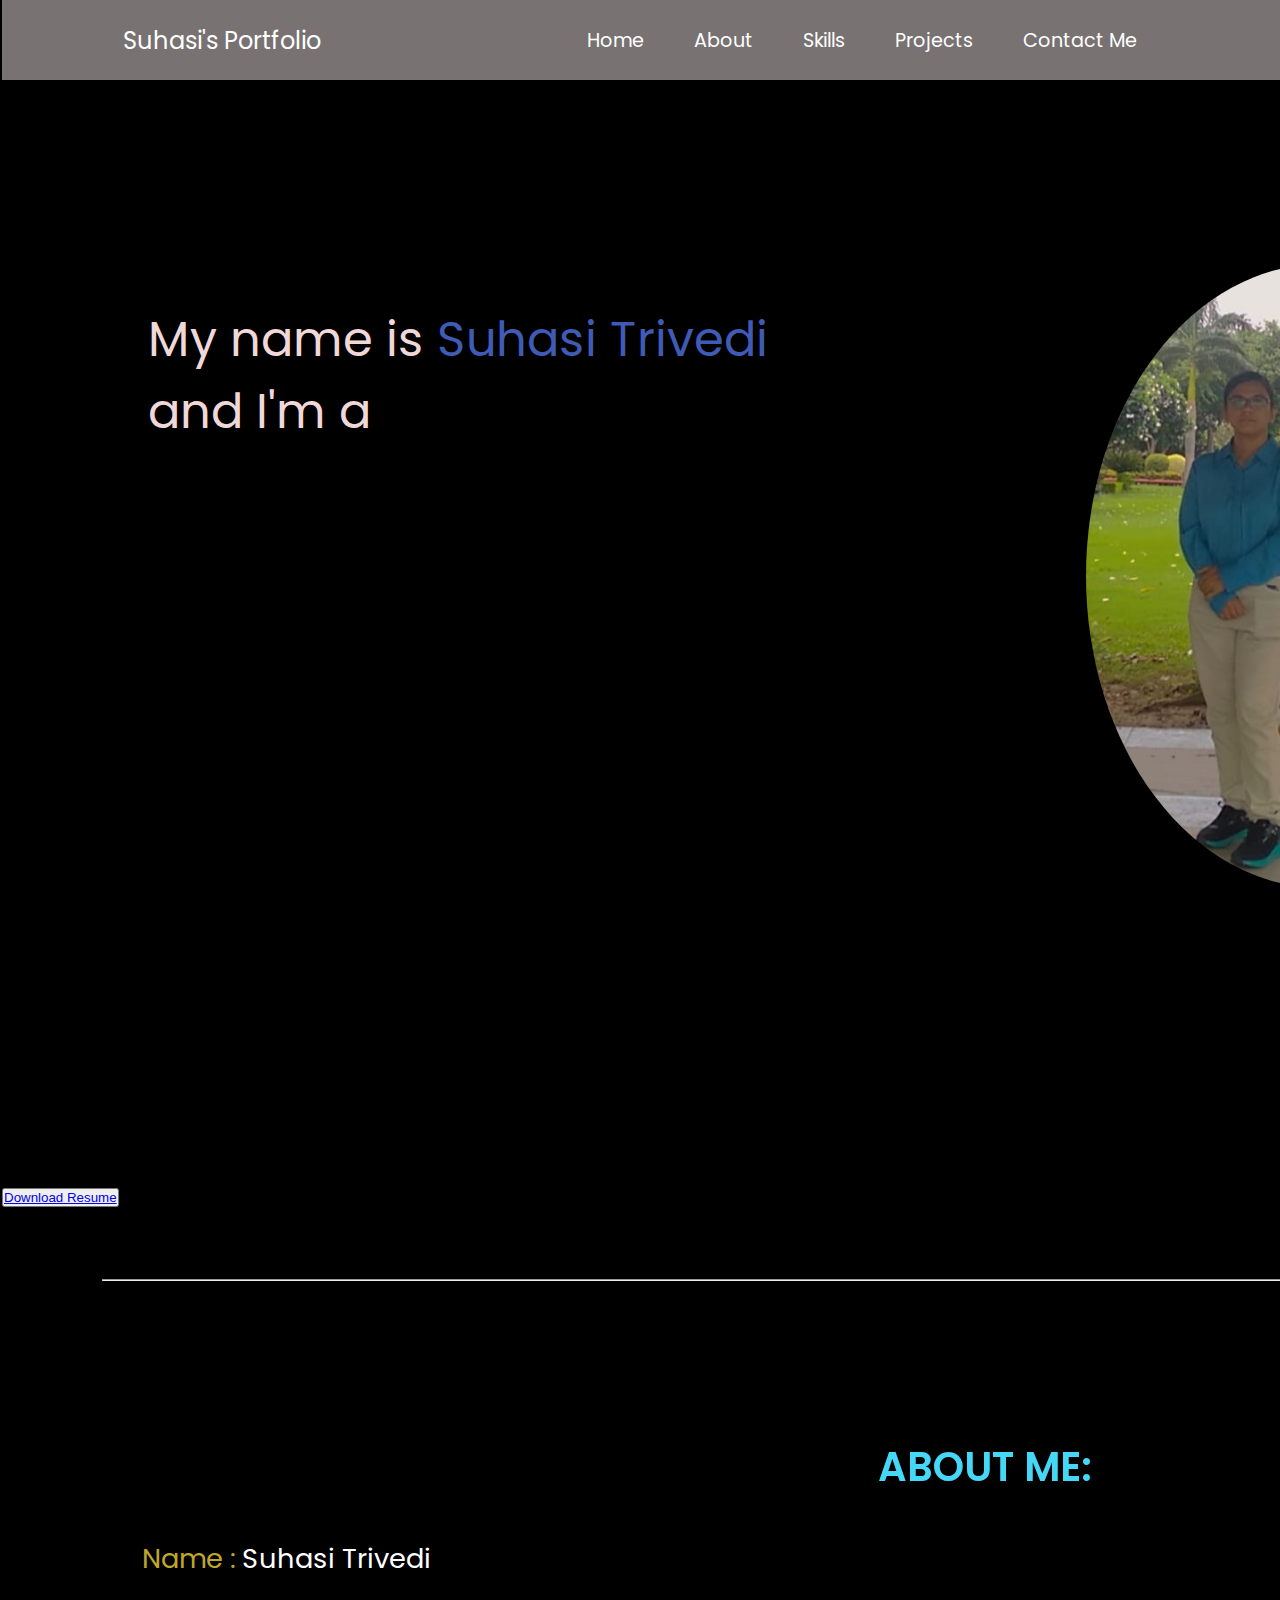
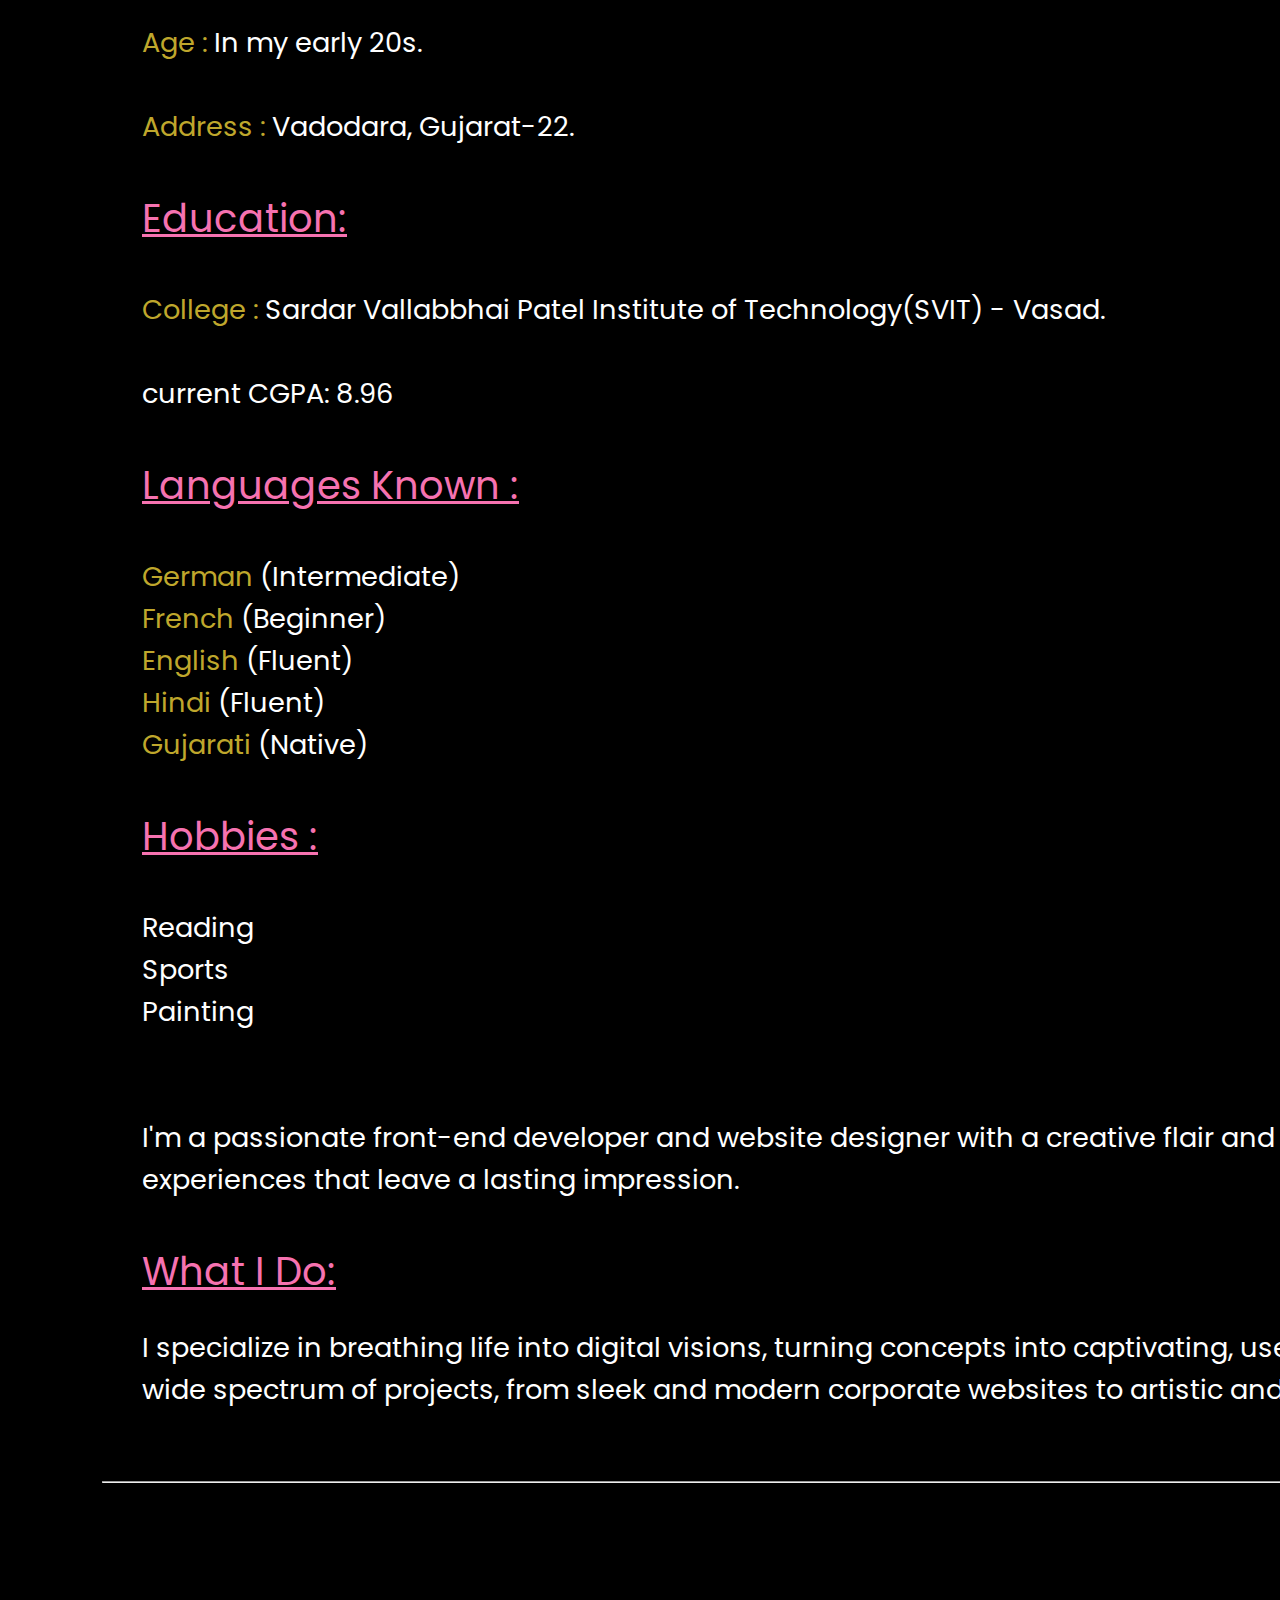
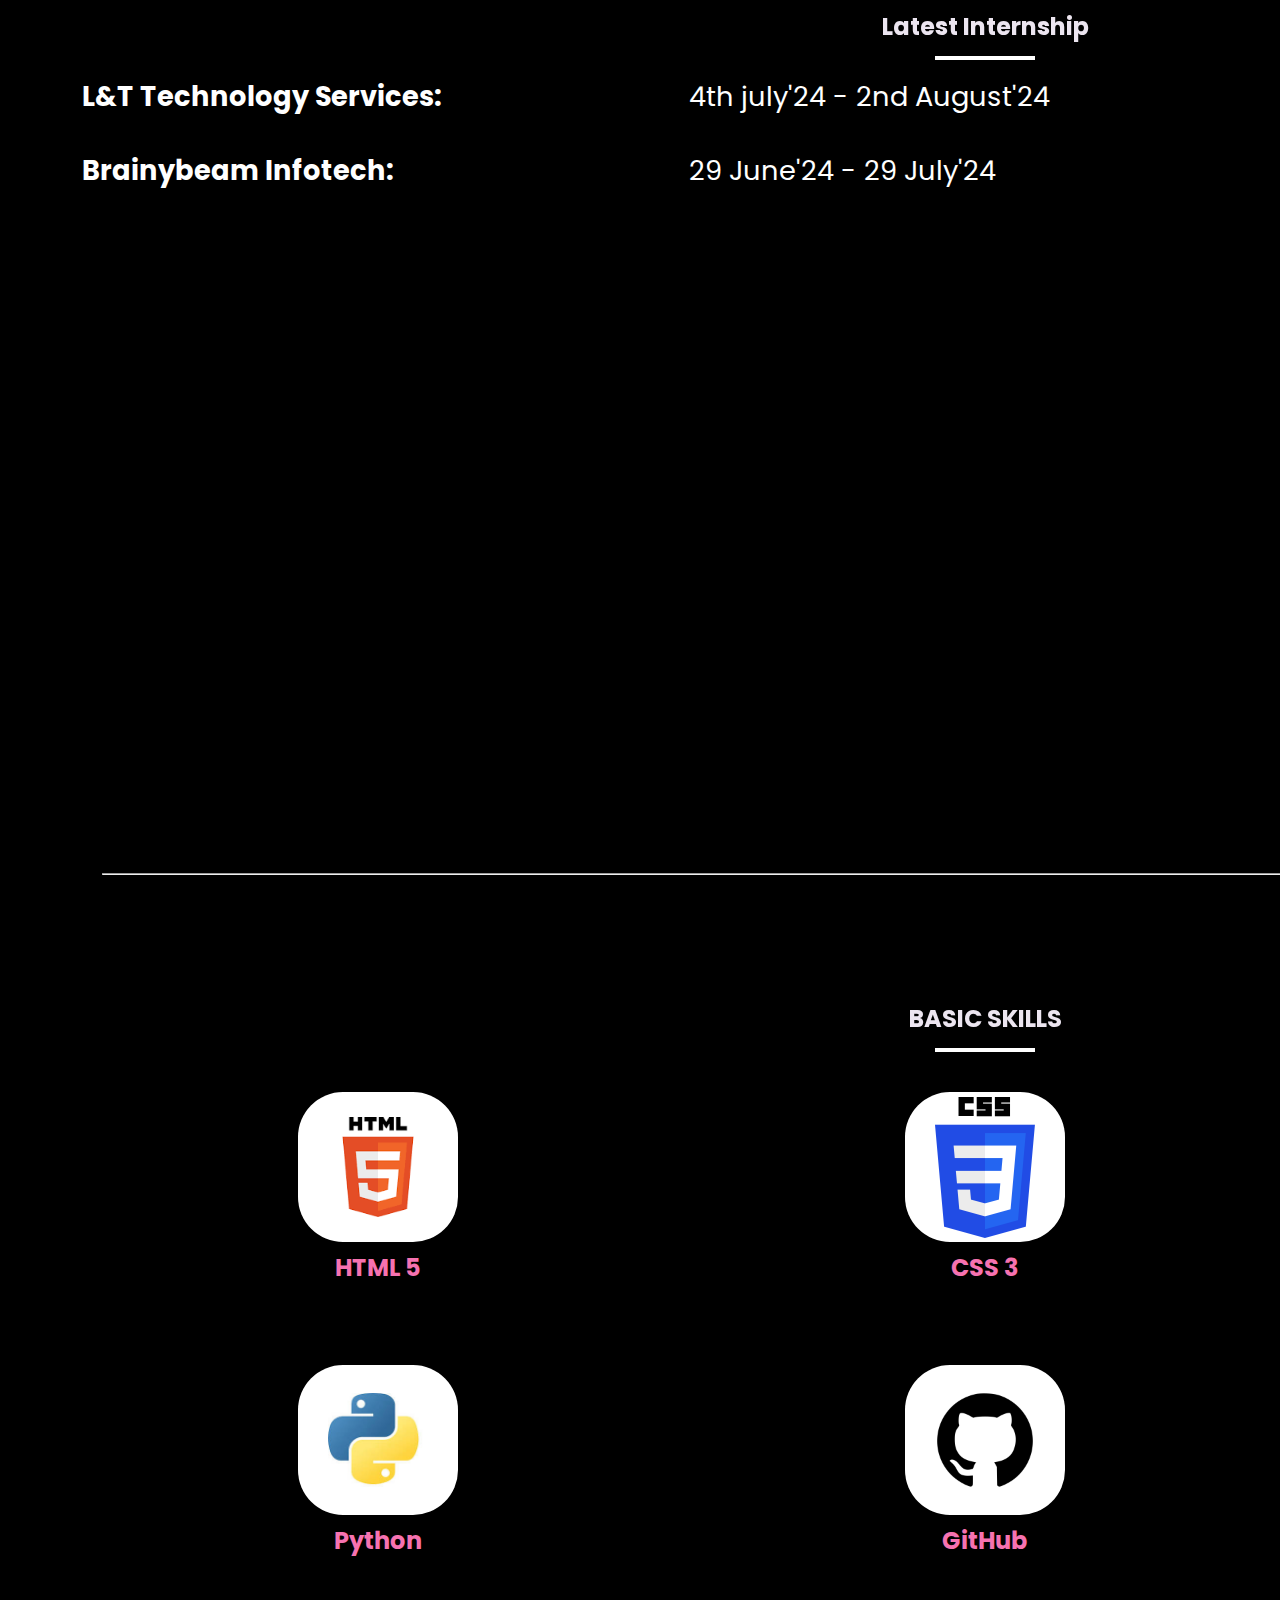
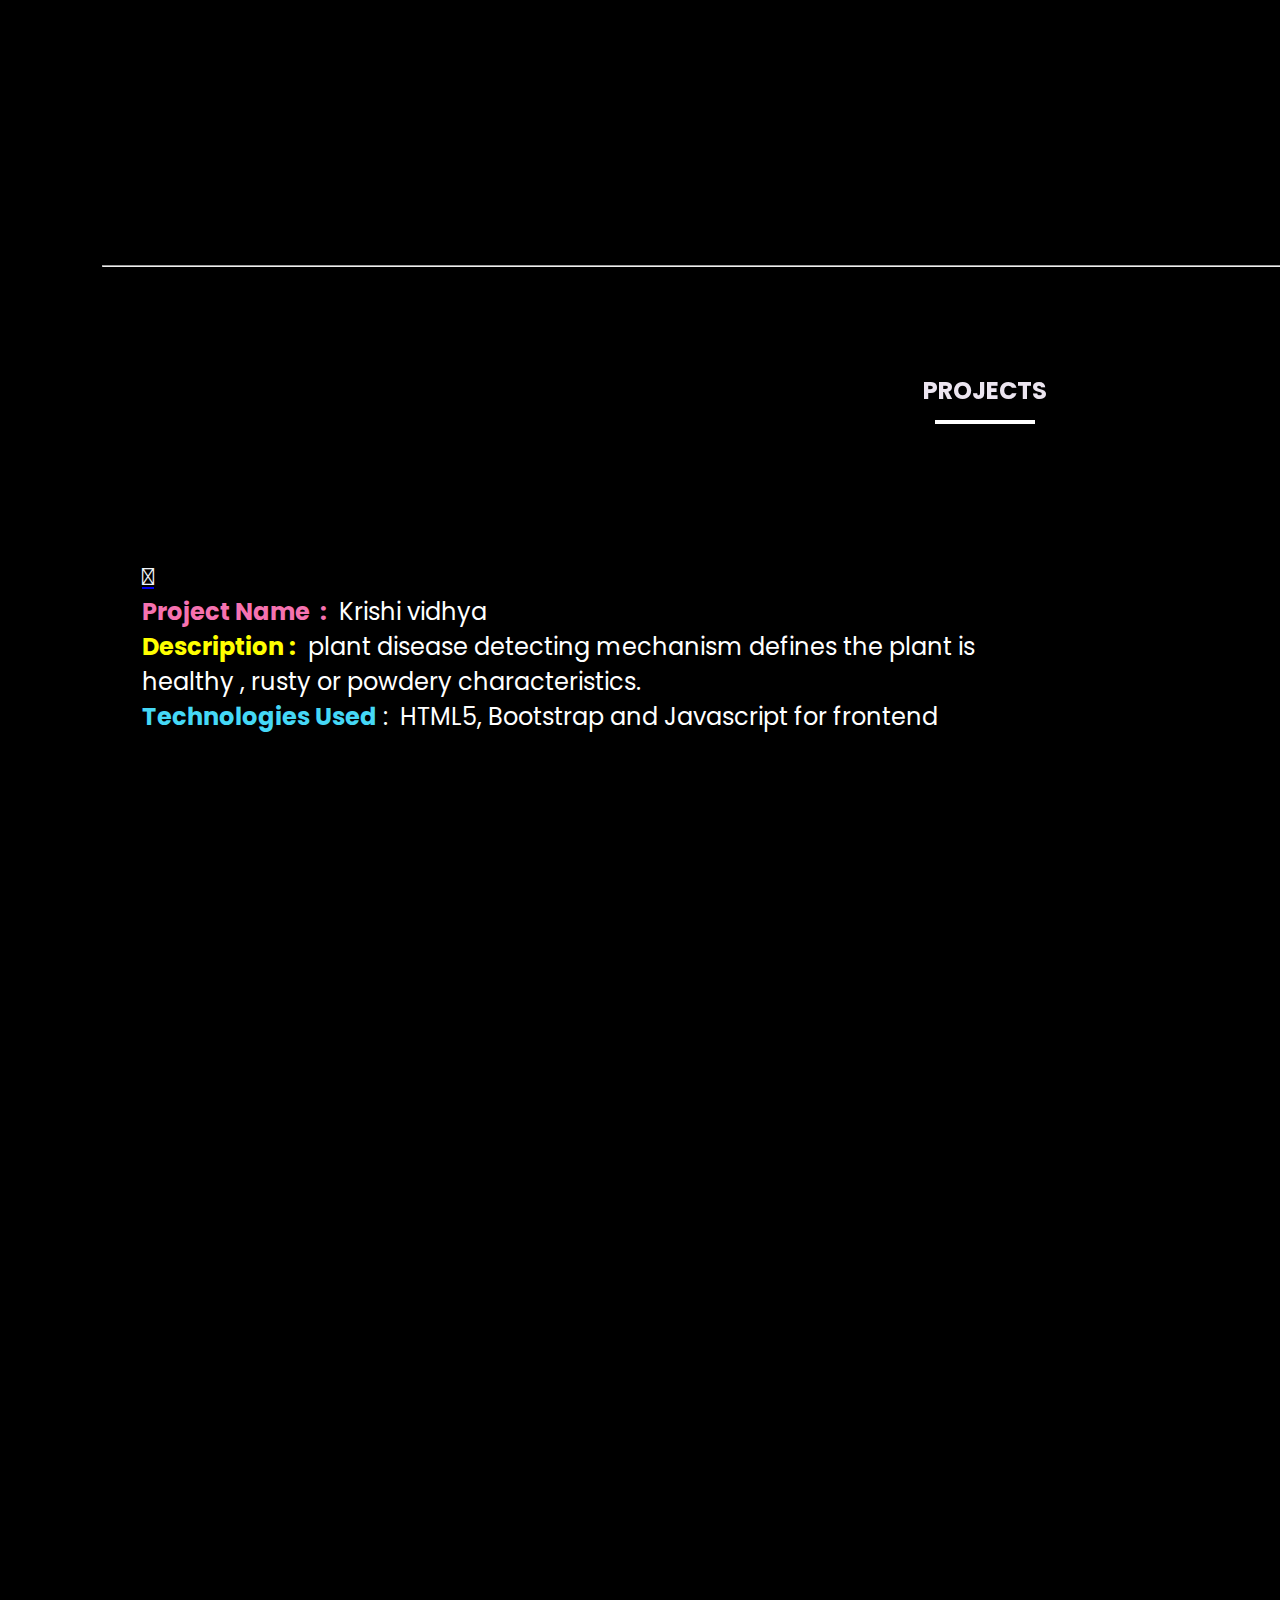
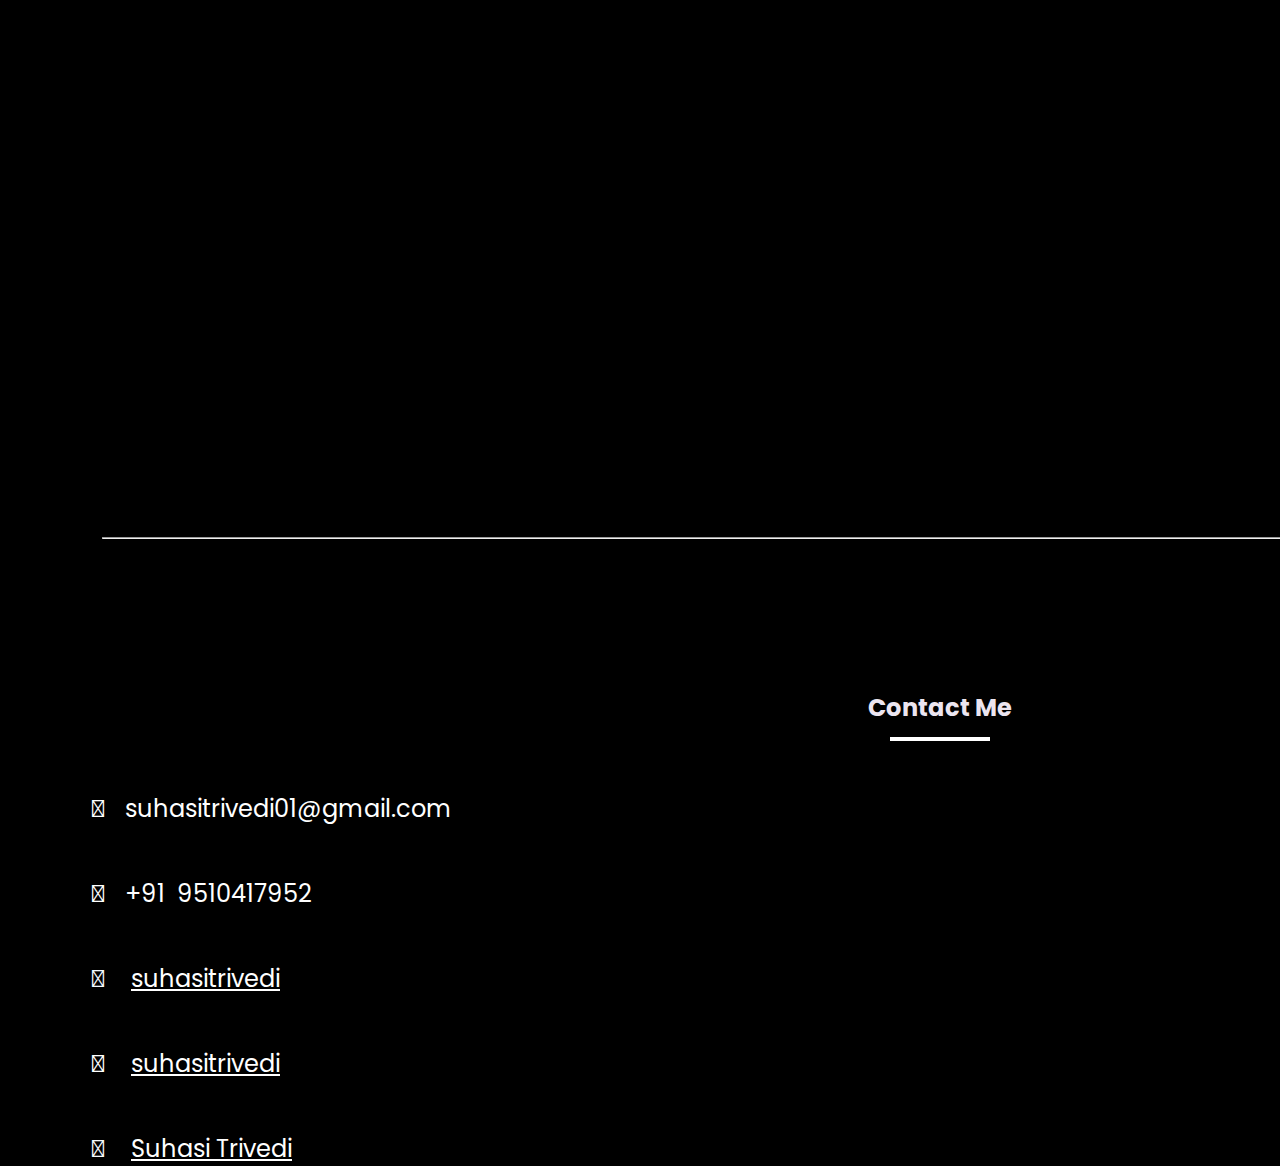
==== commit cadc808e: "Update index.html" ====
--- a/index.html
+++ b/index.html
@@ -55,7 +55,7 @@
           </div></section
       ></a>
 
-      <a href="https://github.com/suhasitrivedi/suhasitrivedi/blob/main/Resume_Suhasi_Trivedi-1.pdf" download="Suhasi_Trivedi_Resume.pdf">Download Resume</a>
+    <button><a href="https://github.com/suhasitrivedi/suhasitrivedi/blob/main/Resume_Suhasi_Trivedi-1.pdf" download="Suhasi_Trivedi_Resume.pdf">Download Resume</a></button>
 
       <a name="about"></a>
         <hr class="hr" id="hr1">
